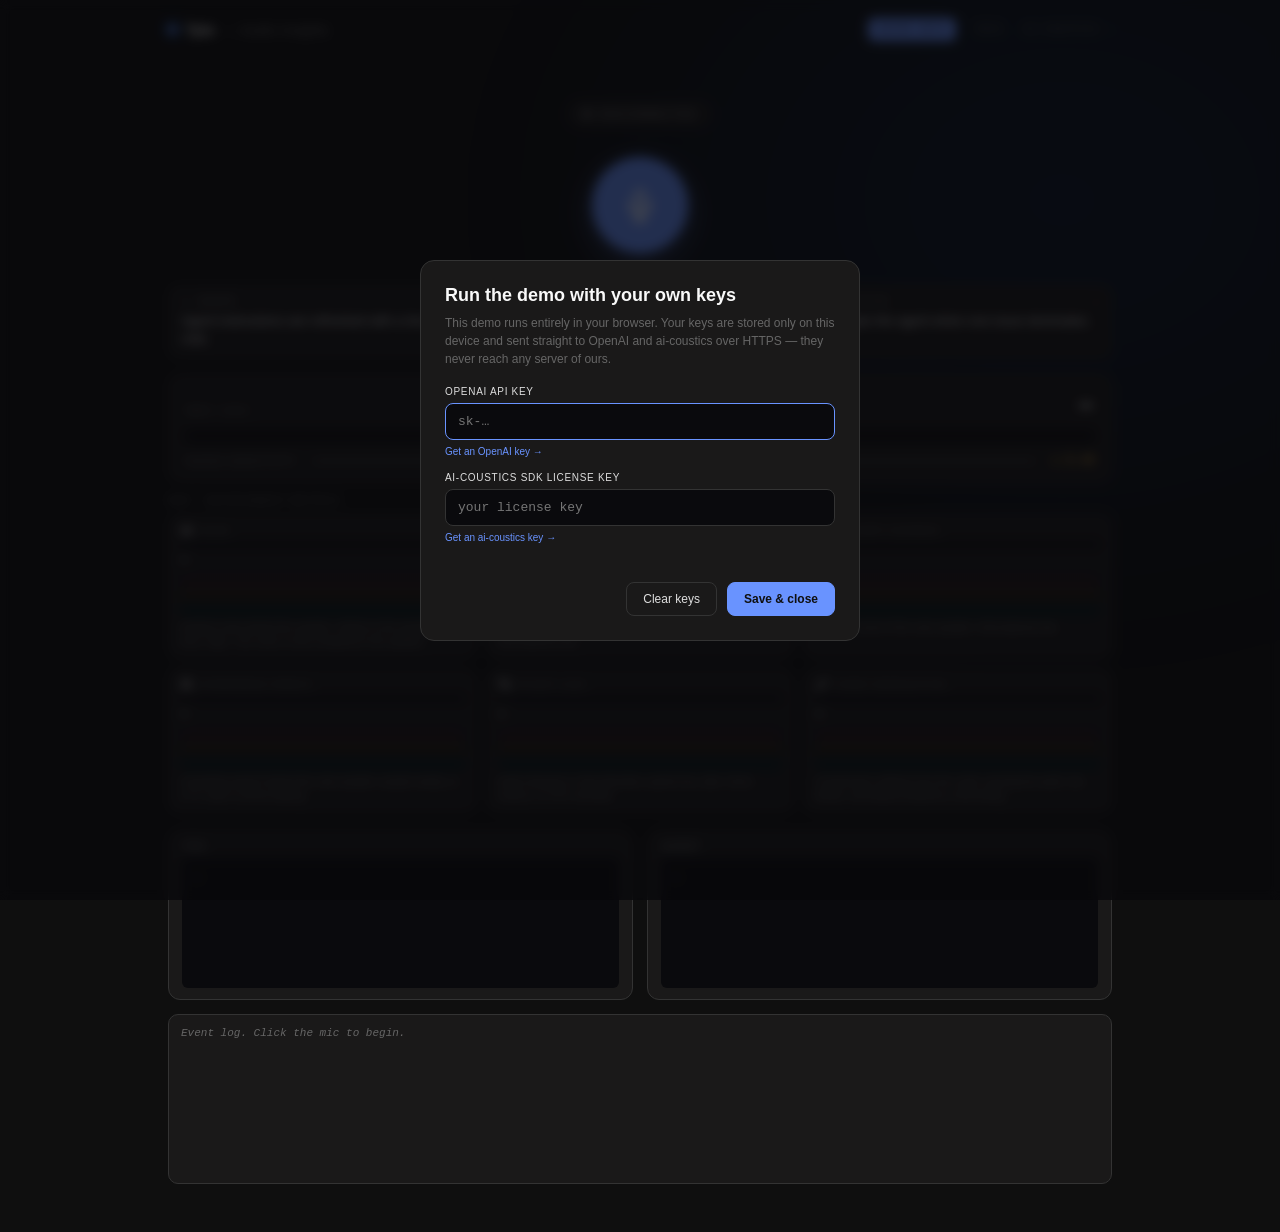
==== index.html @ fc4e01bb "feat: upgrade to tyto 1.1" ====
<!doctype html>
<html lang="en">

<head>
  <meta charset="utf-8" />
  <meta name="viewport" content="width=device-width, initial-scale=1" />
  <title>Tyto — Audio Insights</title>
  <style>
    :root {
      --color-bg: #0F0F0F;
      --color-panel: #1A1919;
      --color-text-pri: #F9F9F9;
      --color-text-sec: #DEDEDE;
      --color-text-ter: #666666;
      --color-border: #333333;
      --color-accent: #6993FF;
      --color-glow: #006FFF;
      --green: #00BFA6;
      --orange: #F4B942;
      --blue: #6993FF;
      --red: #E28C7C;
      --font-display: "Milling", "Inter", "Helvetica Neue", Helvetica, Arial, sans-serif;
      --font-mono: ui-monospace, SFMono-Regular, Menlo, Monaco, Consolas, monospace;
    }

    * {
      box-sizing: border-box
    }

    html,
    body {
      margin: 0;
      padding: 0;
      height: 100%;
      background: var(--color-bg)
    }

    body {
      font-family: var(--font-display);
      color: var(--color-text-pri);
      font-size: 14px;
      -webkit-font-smoothing: antialiased
    }

    .glow {
      position: fixed;
      inset: 0;
      overflow: hidden;
      pointer-events: none;
      z-index: 0
    }

    .glow::before {
      content: "";
      position: absolute;
      left: 40%;
      top: -200px;
      width: 1100px;
      height: 800px;
      background: radial-gradient(ellipse, var(--color-glow) 0%, transparent 70%);
      filter: blur(100px);
      opacity: 0.14
    }

    .container {
      position: relative;
      z-index: 1;
      width: 100%;
      max-width: 1000px;
      margin: 0 auto;
      padding: 24px 28px 48px;
      display: flex;
      flex-direction: column;
      align-items: center;
      min-height: 100vh
    }

    .topbar {
      position: relative;
      z-index: 1;
      box-sizing: border-box;
      width: 100%;
      max-width: 1000px;
      margin: 0 auto;
      padding: 18px 28px 0;
      display: flex;
      align-items: center;
      justify-content: space-between
    }

    .topbar .brand {
      display: inline-flex;
      align-items: center;
      gap: 9px;
      font-family: var(--font-display);
      font-size: 14px;
      font-weight: 600;
      color: var(--color-text-pri);
      text-decoration: none
    }

    .topbar .brand .mark {
      width: 9px;
      height: 9px;
      border-radius: 50%;
      background: var(--color-accent);
      box-shadow: 0 0 12px var(--color-glow)
    }

    .topbar .brand .sub {
      color: var(--color-text-ter);
      font-weight: 400
    }

    .topbar nav {
      display: inline-flex;
      align-items: center;
      gap: 20px
    }

    .topbar nav a {
      font-family: var(--font-mono);
      font-size: 10px;
      text-transform: uppercase;
      letter-spacing: .8px;
      color: var(--color-text-ter);
      text-decoration: none;
      transition: color .15s ease
    }

    .topbar nav a:hover {
      color: var(--color-text-pri)
    }

    .nav-btn {
      font-family: var(--font-mono);
      font-size: 10px;
      text-transform: uppercase;
      letter-spacing: .8px;
      color: var(--color-bg);
      background: var(--color-accent);
      border: 0;
      border-radius: 6px;
      padding: 6px 10px;
      cursor: pointer;
      transition: filter .15s ease
    }

    .nav-btn:hover {
      filter: brightness(1.08)
    }

    .nav-btn.set {
      color: var(--green);
      background: transparent;
      border: 1px solid var(--color-border)
    }

    .gate {
      position: fixed;
      inset: 0;
      z-index: 50;
      display: none;
      align-items: center;
      justify-content: center;
      padding: 24px;
      background: rgba(8, 8, 10, .72);
      backdrop-filter: blur(6px)
    }

    .gate.visible {
      display: flex
    }

    .gate-card {
      width: 100%;
      max-width: 440px;
      background: var(--color-panel);
      border: 1px solid var(--color-border);
      border-radius: 14px;
      padding: 24px
    }

    .gate-card h2 {
      margin: 0 0 8px;
      font-size: 18px;
      font-weight: 600
    }

    .gate-sub {
      margin: 0 0 18px;
      font-size: 12px;
      line-height: 1.5;
      color: var(--color-text-ter)
    }

    .gate-field {
      display: block;
      margin-bottom: 14px
    }

    .gate-field>span {
      display: block;
      font-size: 10px;
      text-transform: uppercase;
      letter-spacing: .7px;
      color: var(--color-text-sec);
      margin-bottom: 6px
    }

    .gate-field input {
      width: 100%;
      box-sizing: border-box;
      background: #0a0a0d;
      border: 1px solid var(--color-border);
      border-radius: 8px;
      padding: 10px 12px;
      color: var(--color-text-pri);
      font-family: var(--font-mono);
      font-size: 13px
    }

    .gate-field input:focus {
      outline: none;
      border-color: var(--color-accent)
    }

    .gate-field a {
      display: inline-block;
      margin-top: 6px;
      font-size: 10px;
      color: var(--color-accent);
      text-decoration: none
    }

    .gate-err {
      min-height: 16px;
      font-size: 11px;
      color: var(--red);
      margin-bottom: 8px
    }

    .gate-actions {
      display: flex;
      justify-content: flex-end;
      gap: 10px
    }

    .gate-btn {
      font-size: 12px;
      border-radius: 8px;
      padding: 9px 16px;
      cursor: pointer;
      border: 1px solid var(--color-border)
    }

    .gate-btn.ghost {
      background: transparent;
      color: var(--color-text-sec)
    }

    .gate-btn.primary {
      background: var(--color-accent);
      border-color: var(--color-accent);
      color: var(--color-bg);
      font-weight: 600
    }

    .badge {
      display: inline-flex;
      align-items: center;
      gap: 8px;
      padding: 6px 14px;
      border-radius: 999px;
      font-size: 11px;
      font-weight: 600;
      text-transform: uppercase;
      letter-spacing: .8px;
      background: var(--color-panel);
      border: 1px solid var(--color-border);
      color: var(--color-text-ter);
      transition: all .3s
    }

    .badge .dot {
      width: 8px;
      height: 8px;
      border-radius: 50%;
      background: var(--color-text-ter);
      transition: all .3s
    }

    .badge.connecting {
      color: var(--orange);
      border-color: rgba(244, 185, 66, .35)
    }

    .badge.connecting .dot {
      background: var(--orange);
      animation: pulse 1s infinite
    }

    .badge.live {
      color: var(--green);
      border-color: rgba(0, 191, 166, .4);
      background: rgba(0, 191, 166, .06)
    }

    .badge.live .dot {
      background: var(--green);
      box-shadow: 0 0 12px var(--green)
    }

    .badge.error {
      color: var(--red);
      border-color: rgba(226, 140, 124, .4)
    }

    .badge.error .dot {
      background: var(--red)
    }

    #status {
      margin-top: 18px
    }

    .controls {
      display: flex;
      align-items: center;
      gap: 12px;
      margin-top: 18px;
      flex-wrap: wrap;
      justify-content: center
    }

    .mic-wrap {
      margin: 18px 0 20px;
      width: 120px;
      height: 120px;
      display: flex;
      align-items: center;
      justify-content: center;
      position: relative
    }

    .mic {
      width: 96px;
      height: 96px;
      border-radius: 999px;
      border: none;
      cursor: pointer;
      background: var(--color-accent);
      color: #fff;
      display: flex;
      align-items: center;
      justify-content: center;
      box-shadow: 0 8px 32px rgba(105, 147, 255, .35);
      transition: transform .2s, box-shadow .3s
    }

    .mic:hover {
      transform: scale(1.04)
    }

    .mic:active {
      transform: scale(.97)
    }

    .mic svg {
      width: 34px;
      height: 34px
    }

    .mic.live {
      box-shadow: 0 8px 48px rgba(105, 147, 255, .6);
      animation: pulse-btn 2s infinite
    }

    .mic.live::before {
      content: "";
      position: absolute;
      inset: 14px;
      border-radius: 999px;
      border: 1px solid rgba(105, 147, 255, .6);
      animation: ring 2s infinite
    }

    @keyframes pulse-btn {

      0%,
      100% {
        box-shadow: 0 8px 32px rgba(105, 147, 255, .4)
      }

      50% {
        box-shadow: 0 8px 56px rgba(105, 147, 255, .75)
      }
    }

    @keyframes ring {
      0% {
        transform: scale(.95);
        opacity: 1
      }

      100% {
        transform: scale(1.35);
        opacity: 0
      }
    }

    @keyframes pulse {

      0%,
      100% {
        opacity: 1
      }

      50% {
        opacity: .4
      }
    }

    .banner {
      display: none;
      width: 100%;
      padding: 11px 16px;
      background: rgba(244, 185, 66, .12);
      border: 1px solid rgba(244, 185, 66, .45);
      border-radius: 10px;
      color: var(--orange);
      font-size: 13px;
      text-align: center;
      margin-bottom: 16px;
      font-weight: 600
    }

    .banner.visible {
      display: block;
      animation: pulse 1.4s ease-in-out 2
    }

    .layers {
      display: grid;
      grid-template-columns: 1fr 1fr 1fr;
      gap: 10px;
      width: 100%;
      margin-bottom: 14px
    }

    .layer {
      background: var(--color-panel);
      border: 1px solid var(--color-border);
      border-radius: 10px;
      padding: 10px 12px;
      display: flex;
      flex-direction: column;
      gap: 4px;
      min-height: 62px
    }

    .layer .l-head {
      display: flex;
      justify-content: space-between;
      align-items: baseline
    }

    .layer .l-name {
      font-size: 10px;
      text-transform: uppercase;
      letter-spacing: .7px;
      color: var(--color-text-ter)
    }

    .layer .l-pill {
      font-size: 10px;
      font-family: var(--font-mono);
      color: var(--color-text-sec)
    }

    .layer .l-val {
      font-size: 13px;
      color: var(--color-text-sec);
      line-height: 1.4
    }

    .layer.eager .l-pill {
      color: var(--green)
    }

    .layer.patient .l-pill {
      color: var(--orange)
    }

    .composite {
      width: 100%;
      background: var(--color-panel);
      border: 1px solid var(--color-border);
      border-radius: 12px;
      padding: 14px 16px;
      margin-bottom: 12px
    }

    .composite-head {
      display: flex;
      justify-content: space-between;
      align-items: baseline;
      margin-bottom: 8px
    }

    .composite-label {
      font-size: 11px;
      font-weight: 600;
      text-transform: uppercase;
      letter-spacing: .7px;
      color: var(--color-text-sec)
    }

    .composite-formula {
      display: block;
      font-size: 9px;
      font-weight: 400;
      letter-spacing: .3px;
      color: var(--color-text-ter);
      margin-top: 2px;
      text-transform: none
    }

    .composite-formula.ts-loading,
    .composite-formula.ts-warming {
      color: var(--orange)
    }

    .composite-formula.ts-loading::before,
    .composite-formula.ts-warming::before {
      content: "";
      display: inline-block;
      width: 6px;
      height: 6px;
      margin-right: 6px;
      border-radius: 50%;
      background: var(--orange);
      animation: pulse 1s infinite;
      vertical-align: middle
    }

    .composite-formula.ts-error {
      color: var(--red)
    }

    .composite-val {
      font-size: 30px;
      font-weight: 700;
      font-family: var(--font-mono)
    }

    .composite-bar {
      position: relative;
      height: 12px;
      border-radius: 6px;
      background: #0a0a0d;
      overflow: hidden
    }

    .composite-fill {
      height: 100%;
      width: 0%;
      background: var(--green);
      transition: width .4s, background .4s
    }

    .composite-fill.green {
      background: var(--green)
    }

    .composite-fill.yellow {
      background: var(--orange)
    }

    .composite-fill.red {
      background: var(--red)
    }

    .composite-marker {
      position: absolute;
      top: -3px;
      bottom: -3px;
      width: 2px;
      margin-left: -1px;
      background: var(--orange);
      box-shadow: 0 0 6px rgba(244, 185, 66, .7);
      transition: left .15s ease
    }

    .composite-tune {
      display: flex;
      align-items: center;
      gap: 12px;
      margin-top: 12px
    }

    .composite-tune label {
      font-size: 10px;
      text-transform: uppercase;
      letter-spacing: .7px;
      color: var(--color-text-ter);
      white-space: nowrap
    }

    .composite-tune .nudge-val {
      font-size: 12px;
      font-family: var(--font-mono);
      color: var(--orange);
      white-space: nowrap;
      min-width: 44px;
      text-align: right
    }

    .nudge-range {
      flex: 1;
      -webkit-appearance: none;
      appearance: none;
      height: 4px;
      border-radius: 3px;
      background: var(--color-border);
      cursor: pointer
    }

    .nudge-range::-webkit-slider-thumb {
      -webkit-appearance: none;
      appearance: none;
      width: 15px;
      height: 15px;
      border-radius: 50%;
      background: var(--orange);
      box-shadow: 0 0 0 4px rgba(244, 185, 66, .15);
      transition: box-shadow .15s ease
    }

    .nudge-range::-webkit-slider-thumb:hover {
      box-shadow: 0 0 0 6px rgba(244, 185, 66, .22)
    }

    .nudge-range::-moz-range-thumb {
      width: 15px;
      height: 15px;
      border: none;
      border-radius: 50%;
      background: var(--orange);
      box-shadow: 0 0 0 4px rgba(244, 185, 66, .15)
    }

    .grid-label {
      align-self: flex-start;
      font-size: 10px;
      text-transform: uppercase;
      letter-spacing: .8px;
      color: var(--color-text-ter);
      margin-bottom: 8px
    }

    .grid {
      display: grid;
      grid-template-columns: repeat(3, 1fr);
      gap: 9px;
      width: 100%;
      margin-bottom: 16px
    }

    .card {
      background: var(--color-panel);
      border: 1px solid var(--color-border);
      border-radius: 10px;
      padding: 9px 11px
    }

    .card .c-label {
      display: flex;
      align-items: center;
      gap: 6px;
      font-size: 9px;
      text-transform: uppercase;
      letter-spacing: .7px;
      color: var(--color-text-ter);
      margin-bottom: 5px
    }

    .card .c-label svg {
      width: 13px;
      height: 13px;
      flex: none;
      color: var(--color-text-sec)
    }

    .c-bar {
      height: 5px;
      border-radius: 3px;
      background: #0a0a0d;
      overflow: hidden;
      margin-bottom: 4px
    }

    .c-fill {
      height: 100%;
      width: 0%;
      background: var(--color-text-ter);
      transition: width .4s, background .4s
    }

    .c-fill.green {
      background: var(--green)
    }

    .c-fill.yellow {
      background: var(--orange)
    }

    .c-fill.red {
      background: var(--red)
    }

    .card .c-val {
      font-size: 14px;
      font-weight: 700;
      font-family: var(--font-mono)
    }

    .spark-wrap {
      position: relative;
      margin-top: 6px;
      border-radius: 6px;
      overflow: hidden;
      background: #0a0a0d;
      border: 1px solid rgba(255, 255, 255, .05)
    }

    .spark-wrap::before {
      content: "";
      position: absolute;
      inset: 0;
      background: linear-gradient(to top, rgba(0, 191, 166, .10) 0 30%, rgba(244, 185, 66, .10) 30% 60%, rgba(226, 140, 124, .10) 60% 100%);
      pointer-events: none
    }

    .spark {
      display: block;
      width: 100%;
      height: 42px;
      position: relative;
      z-index: 1
    }

    .card .c-desc {
      font-size: 10px;
      line-height: 1.4;
      color: var(--color-text-ter);
      margin-top: 4px
    }

    .panels {
      display: grid;
      grid-template-columns: 1fr 1fr;
      gap: 14px;
      width: 100%;
      margin-bottom: 14px
    }

    .panel {
      background: var(--color-panel);
      border: 1px solid var(--color-border);
      border-radius: 12px;
      padding: 11px 13px;
      display: flex;
      flex-direction: column;
      gap: 6px
    }

    .panel-title {
      font-size: 10px;
      font-weight: 600;
      text-transform: uppercase;
      letter-spacing: .9px;
      color: var(--color-text-ter)
    }

    .tx {
      height: 130px;
      overflow-y: auto;
      font-size: 13px;
      line-height: 1.5;
      background: #0a0a0d;
      border-radius: 6px;
      padding: 9px 11px;
      color: var(--color-text-sec)
    }

    .tx:empty::before {
      content: "–";
      color: var(--color-text-ter)
    }

    .tx .interim {
      color: var(--color-text-ter);
      font-style: italic
    }

    .tx .line {
      margin-bottom: 5px;
      white-space: pre-wrap;
      word-break: break-word
    }

    .log {
      width: 100%;
      height: 170px;
      background: var(--color-panel);
      border: 1px solid var(--color-border);
      border-radius: 10px;
      padding: 10px 12px;
      overflow-y: auto;
      font-family: var(--font-mono);
      font-size: 11px;
      line-height: 1.5
    }

    .log:empty::before {
      content: "Event log. Click the mic to begin.";
      color: var(--color-text-ter);
      font-style: italic
    }

    .log .entry {
      display: flex;
      gap: 10px;
      padding: 3px 0;
      border-bottom: 1px solid rgba(255, 255, 255, .04)
    }

    .log .ts {
      color: var(--color-text-ter)
    }

    .log .type {
      font-weight: 600
    }

    .log .preview {
      color: var(--color-text-sec);
      overflow: hidden;
      text-overflow: ellipsis;
      white-space: nowrap;
      opacity: .75;
      flex: 1
    }

    .t-green {
      color: var(--green)
    }

    .t-blue {
      color: var(--color-accent)
    }

    .t-orange {
      color: var(--orange)
    }

    .t-gray {
      color: var(--color-text-ter)
    }

    .t-red {
      color: var(--red)
    }

    .t-purple {
      color: #b77db8
    }

    @media (max-width:899px) {
      .container {
        padding: 24px 14px
      }

      .grid,
      .layers {
        grid-template-columns: repeat(2, 1fr)
      }

      .panels {
        grid-template-columns: 1fr
      }
    }
  </style>
</head>

<body>
  <div class="glow"></div>
  <header class="topbar">
    <a class="brand" href="https://ai-coustics.com" target="_blank" rel="noopener">
      <span class="mark"></span>Tyto<span class="sub">— Audio Insights</span>
    </a>
    <nav>
      <button type="button" id="keys-btn" class="nav-btn">Enter keys</button>
      <a href="https://docs.ai-coustics.com" target="_blank" rel="noopener">Docs</a>
      <a href="https://ai-coustics.com" target="_blank" rel="noopener">ai-coustics &rarr;</a>
    </nav>
  </header>
  <div class="container">
    <div class="controls">
      <span id="status" class="badge"><span class="dot"></span>Disconnected</span>
    </div>
    <div class="mic-wrap">
      <button id="mic" class="mic" aria-label="Toggle mic">
        <svg viewBox="0 0 24 24" fill="none" stroke="currentColor" stroke-width="2" stroke-linecap="round"
          stroke-linejoin="round">
          <path d="M12 2a3 3 0 0 0-3 3v7a3 3 0 0 0 6 0V5a3 3 0 0 0-3-3z"></path>
          <path d="M19 10v2a7 7 0 0 1-14 0v-2"></path>
          <line x1="12" y1="19" x2="12" y2="23"></line>
          <line x1="8" y1="23" x2="16" y2="23"></line>
        </svg>
      </button>
    </div>

    <div id="banner" class="banner"></div>

    <div class="layers">
      <div id="layer-aware" class="layer">
        <div class="l-head"><span class="l-name">1 · Aware</span><span class="l-pill" id="aware-pill">idle</span></div>
        <div class="l-val" id="aware-val">Agent instructions are refreshed with a live room note.</div>
      </div>
      <div id="layer-tuned" class="layer eager">
        <div class="l-head"><span class="l-name">2 · Tuned</span><span class="l-pill" id="tuned-pill">eager</span></div>
        <div class="l-val" id="tuned-val">Turn-detection profile based on background activity.</div>
      </div>
      <div id="layer-react" class="layer">
        <div class="l-head"><span class="l-name">3 · Reactive</span><span class="l-pill" id="react-pill">–</span></div>
        <div class="l-val" id="react-val">Interrupts the agent when one issue dominates.</div>
      </div>
    </div>

    <div class="composite">
      <div class="composite-head">
        <span class="composite-label"><span class="composite-formula" id="tyto-state">higher = worse</span></span>
        <span class="composite-val" id="composite-val">–</span>
      </div>
      <div class="composite-bar">
        <div class="composite-fill" id="composite-fill"></div>
        <div class="composite-marker" id="composite-marker" title="Nudge fires when the risk crosses this line"></div>
      </div>
      <div class="composite-tune">
        <label for="nudge-th">Nudge sensitivity</label>
        <input type="range" class="nudge-range" id="nudge-th" min="0.30" max="0.50" step="0.01" value="0.40" aria-label="Nudge sensitivity">
        <span class="nudge-val" id="nudge-th-val">≥ 0.40</span>
      </div>
    </div>

    <div class="grid-label">Why · environment metrics</div>
    <div class="grid" id="env-grid"></div>

    <div class="panels">
      <div class="panel">
        <div class="panel-title">You</div>
        <div id="user-tx" class="tx"></div>
      </div>
      <div class="panel">
        <div class="panel-title">Agent</div>
        <div id="agent-tx" class="tx"></div>
      </div>
    </div>

    <div class="log" id="log"></div>
  </div>

  <div class="gate" id="key-gate">
    <div class="gate-card">
      <h2>Run the demo with your own keys</h2>
      <p class="gate-sub">This demo runs entirely in your browser. Your keys are stored only on this
        device and sent straight to OpenAI and ai-coustics over HTTPS — they never reach any server of ours.</p>
      <label class="gate-field">
        <span>OpenAI API key</span>
        <input type="password" id="k-openai" placeholder="sk-…" autocomplete="off" spellcheck="false">
        <a href="https://platform.openai.com/api-keys" target="_blank" rel="noopener">Get an OpenAI key →</a>
      </label>
      <label class="gate-field">
        <span>ai-coustics SDK license key</span>
        <input type="password" id="k-license" placeholder="your license key" autocomplete="off" spellcheck="false">
        <a href="https://developers.ai-coustics.com" target="_blank" rel="noopener">Get an ai-coustics key →</a>
      </label>
      <div class="gate-err" id="k-err"></div>
      <div class="gate-actions">
        <button type="button" class="gate-btn ghost" id="k-clear">Clear keys</button>
        <button type="button" class="gate-btn primary" id="k-save">Save &amp; close</button>
      </div>
    </div>
  </div>

  <audio id="remote" autoplay></audio>

  <script type="module">
    const __WORKER_SRC__ = "// Tyto scoring worker \u00b7 runs the ai-coustics WASM SDK Analyzer off the UI thread.\n//\n// The page taps the mic at 16 kHz mono and streams Float32Array chunks here.\n// We feed them into the SDK Analyzer (which keeps its own rolling window) and\n// run analyze() every `hopMs`. Results go back as a flat snake_case metric\n// dict, mirroring what the old Python /tyto/score endpoint returned.\n//\n// Messages in:\n//   {type:\"init\", licenseKey, modelUrl, sampleRate, hopMs, windowSeconds}\n//   {type:\"audio\", chunk: Float32Array}    \u00b7 mic samples (transferred)\n//   {type:\"pause\"}                          \u00b7 agent speaking \u2192 drop audio, stop scoring\n//   {type:\"resume\"}                         \u00b7 user audio flowing again \u2192 reset + rewarm\n//   {type:\"stop\"}\n//\n// Messages out:\n//   {type:\"ready\", modelId, sdkVersion, blockSize}\n//   {type:\"scores\", scores: {risk_score, noise, \u2026}, analyzeMs}\n//   {type:\"error\", message}\n\n// SDK loaded straight from the public npm package via jsDelivr (pinned). The\n// glue resolves its companion .wasm relative to this URL, so there is nothing\n// to vendor \u2014 the wasm is fetched and CDN-cached on first load. 0.23 is the SDK\n// generation that runs Tyto 1.1: mono `buffer()` calls sized in samples instead\n// of the old interleaved frame API, and `codecDegradation` in place of\n// `mediaSpeech`.\nimport init, { Model, Analyzer, getVersion } from \"https://cdn.jsdelivr.net/npm/@ai-coustics/aic-sdk-wasm@0.23.0/aic_sdk_wasm.js\";\n\nlet analyzer = null;\nlet blockSize = 0;\nlet sampleRate = 16000;\nlet windowSamples = 0;\nlet buffered = 0;          // samples fed since the last reset (warm-up gate)\nlet paused = false;\nlet timer = null;\n\n// Sample queue: chunks arrive as 128-frame worklet quanta, the analyzer wants\n// fixed `blockSize` mono blocks. Leftovers wait for the next chunk.\nlet queue = new Float32Array(0);\n\nfunction enqueue(chunk) {\n  const merged = new Float32Array(queue.length + chunk.length);\n  merged.set(queue, 0);\n  merged.set(chunk, queue.length);\n  let offset = 0;\n  while (merged.length - offset >= blockSize) {\n    analyzer.buffer(merged.subarray(offset, offset + blockSize));\n    offset += blockSize;\n    buffered += blockSize;\n  }\n  queue = merged.slice(offset);\n}\n\nfunction tick() {\n  if (paused || !analyzer) return;\n  if (buffered < windowSamples) return;   // not enough real audio yet \u2192 don't score padded silence\n  const t0 = performance.now();\n  let result;\n  try {\n    result = analyzer.analyze();\n  } catch (err) {\n    postMessage({ type: \"error\", message: String(err) });\n    return;\n  }\n  const scores = {\n    risk_score: result.riskScore,\n    noise: result.noise,\n    speaker_reverb: result.speakerReverb,\n    speaker_loudness: result.speakerLoudness,\n    interfering_speech: result.interferingSpeech,\n    packet_loss: result.packetLoss,\n    codec_degradation: result.codecDegradation,\n  };\n  result.free();\n  postMessage({ type: \"scores\", scores, analyzeMs: Math.round(performance.now() - t0) });\n}\n\nself.onmessage = async (e) => {\n  const msg = e.data;\n  if (msg.type === \"init\") {\n    try {\n      await init();\n      const bytes = new Uint8Array(await (await fetch(msg.modelUrl)).arrayBuffer());\n      const model = Model.fromBytes(bytes);\n      sampleRate = msg.sampleRate;\n      blockSize = model.getOptimalBlockSize(sampleRate);\n      windowSamples = Math.round(msg.windowSeconds * sampleRate);\n      analyzer = new Analyzer(model, msg.licenseKey);\n      analyzer.initialize(sampleRate, blockSize, false);\n      postMessage({ type: \"ready\", modelId: model.getId(), sdkVersion: getVersion(), blockSize });\n      timer = setInterval(tick, msg.hopMs);\n    } catch (err) {\n      postMessage({ type: \"error\", message: String(err) });\n    }\n  } else if (msg.type === \"audio\") {\n    if (analyzer && !paused) enqueue(msg.chunk);\n  } else if (msg.type === \"pause\") {\n    paused = true;\n    queue = new Float32Array(0);\n  } else if (msg.type === \"resume\") {\n    // Stream discontinuity (mic was muted during agent speech): clear the\n    // analyzer's window so stale audio can't skew the next scores, then\n    // require a full window of fresh audio before scoring again.\n    if (analyzer) analyzer.reset();\n    queue = new Float32Array(0);\n    buffered = 0;\n    paused = false;\n  } else if (msg.type === \"stop\") {\n    if (timer) clearInterval(timer);\n    timer = null;\n    // Close the telemetry session on demand instead of waiting for the GC to\n    // collect the analyzer handle.\n    if (analyzer) { try { analyzer.terminateSession(); } catch { } analyzer.free(); analyzer = null; }\n    close();\n  }\n};\n";
    const __WORKER_URL__ = URL.createObjectURL(new Blob([__WORKER_SRC__], { type: "text/javascript" }));
    const $ = (id) => document.getElementById(id);
    const $status = $("status"), $mic = $("mic"), $log = $("log"), $audio = $("remote");
    const $userTx = $("user-tx"), $agentTx = $("agent-tx"), $banner = $("banner");

    // Scoring runs in the browser: the worker above hosts the WASM Analyzer
    // (Tyto 1.1) and posts a score dict every hop. Tyto's analysis window is
    // fixed at 5 s; the hop just sets the UI cadence.
    let TYTO_WINDOW_S = 5;
    let TYTO_HOP_MS = 2000;
    const TAP_RATE = 16000;              // mic tap → mono float32 chunks to the worker
    const SERIES_HISTORY_MS = 30000;

    // ── Serverless config (bring-your-own-keys) ───────────────────────────────────
    // No backend: the visitor's keys live only in this browser (localStorage) and
    // are sent straight to OpenAI / ai-coustics over HTTPS. Nothing reaches us.
    const OPENAI_MODEL = "gpt-realtime-2.1";
    const OPENAI_VOICE = "alloy";
    // Tyto 1.1 (model version 7). Fetched straight from the ai-coustics artifact
    // CDN and handed to the worker as bytes.
    const TYTO_MODEL_URL =
      "https://artifacts.ai-coustics.io/models/tyto-1-1-l-16khz/v7/tyto_1_1_l_16khz_t7y7v3h5_v58.aicmodel";
    const KEYS = {
      get openai() { return localStorage.getItem("aic_demo_openai_key") || ""; },
      get license() { return localStorage.getItem("aic_demo_license_key") || ""; },
      set(openai, license) {
        localStorage.setItem("aic_demo_openai_key", openai.trim());
        localStorage.setItem("aic_demo_license_key", license.trim());
      },
      clear() {
        localStorage.removeItem("aic_demo_openai_key");
        localStorage.removeItem("aic_demo_license_key");
      },
      get present() { return !!(this.openai && this.license); },
    };

    // The six Tyto 1.1 dimensions, in the docs' order. 1.1 folded the old
    // background-media dimension into interfering_speech (any competing speech,
    // live or from a TV / radio / phone) and added codec_degradation.
    const ENV_KEYS = ["noise", "speaker_reverb", "speaker_loudness",
      "interfering_speech", "packet_loss", "codec_degradation"];
    const ALL_KEYS = ENV_KEYS;
    const LABELS = {
      noise: "Noise",
      speaker_reverb: "Speaker Reverb",
      speaker_loudness: "Speaker Loudness",
      interfering_speech: "Interfering Speech",
      packet_loss: "Packet Loss",
      codec_degradation: "Codec Degradation",
    };
    const ICONS = {
      noise: '<path d="M2 6c.6.5 1.2 1 2.5 1C7 7 7 5 9.5 5c2.6 0 2.4 2 5 2 2.5 0 2.5-2 5-2 1.3 0 1.9.5 2.5 1"/><path d="M2 12c.6.5 1.2 1 2.5 1 2.5 0 2.5-2 5-2 2.6 0 2.4 2 5 2 2.5 0 2.5-2 5-2 1.3 0 1.9.5 2.5 1"/><path d="M2 18c.6.5 1.2 1 2.5 1 2.5 0 2.5-2 5-2 2.6 0 2.4 2 5 2 2.5 0 2.5-2 5-2 1.3 0 1.9.5 2.5 1"/>',
      speaker_reverb: '<circle cx="12" cy="12" r="2"/><path d="M4.9 19.1C1 15.2 1 8.8 4.9 4.9"/><path d="M7.8 16.2c-2.3-2.3-2.3-6.1 0-8.5"/><path d="M16.2 7.8c2.3 2.3 2.3 6.1 0 8.5"/><path d="M19.1 4.9C23 8.8 23 15.2 19.1 19.1"/>',
      speaker_loudness: '<polygon points="11 5 6 9 2 9 2 15 6 15 11 19 11 5"/><path d="M15.54 8.46a5 5 0 0 1 0 7.07"/><path d="M19.07 4.93a10 10 0 0 1 0 14.14"/>',
      interfering_speech: '<path d="M16 21v-2a4 4 0 0 0-4-4H6a4 4 0 0 0-4 4v2"/><circle cx="9" cy="7" r="4"/><path d="M22 21v-2a4 4 0 0 0-3-3.87"/><path d="M16 3.13a4 4 0 0 1 0 7.75"/>',
      packet_loss: '<line x1="2" y1="2" x2="22" y2="22"/><path d="M8.5 16.5a5 5 0 0 1 7 0"/><path d="M2 8.82a15 15 0 0 1 4.17-2.65"/><path d="M10.66 5c4.01-.36 8.14.9 11.34 3.76"/><path d="M16.85 11.25a10 10 0 0 1 2.22 1.68"/><path d="M5 13a10 10 0 0 1 5.24-2.76"/><line x1="12" y1="20" x2="12.01" y2="20"/>',
      codec_degradation: '<polyline points="4 14 10 14 10 20"/><polyline points="20 10 14 10 14 4"/><line x1="14" y1="10" x2="21" y2="3"/><line x1="3" y1="21" x2="10" y2="14"/>',
    };
    const icon = (k) => ICONS[k] ? `<svg viewBox="0 0 24 24" fill="none" stroke="currentColor" stroke-width="2" stroke-linecap="round" stroke-linejoin="round">${ICONS[k]}</svg>` : "";
    // Polarity "None": informational only, never colored as a problem or flagged as an issue.
    const NO_POLARITY = new Set(["speaker_loudness", "speaker_reverb"]);
    // A metric is only named as the top issue when it is also clearly elevated.
    const MIN_EXPLANATION_VALUE = 0.30;
    // Per-dimension green/yellow cutoffs for UI coloring (lower is better). The
    // docs publish bands for the risk score only and recommend calibrating the
    // rest on your own traffic, so these are demo defaults: codec_degradation
    // takes the documented risk bands, the others are the demo's tuned values.
    const THRESHOLDS = {
      noise: [0.20, 0.45],
      interfering_speech: [0.15, 0.35],
      packet_loss: [0.05, 0.15],
      codec_degradation: [0.30, 0.50],
      speaker_reverb: [0.25, 0.55],
      speaker_loudness: [0.12, 0.25],
    };
    // Tyto Risk Score bands from the SDK docs: <0.30 good, 0.30–0.50 warn, >0.50 bad.
    const COMPOSITE_TH = [0.30, 0.50];
    const COMPOSITE_NUDGE = 0.50;   // boundary of the "bad" band, used for labelling
    const COMPOSITE_CLEAR = 0.30;   // <  → episode considered over (hysteresis)
    const SCORE_EMA_ALPHA = 0.3;    // smoothing of successive analyze() reads (docs recommend 0.3)
    // Risk Score at/above which a nudge may fire (when a cause also dominates).
    // Decoupled from COMPOSITE_NUDGE so it can be tuned without shifting the bands.
    // Live-adjustable via the slider under the score bar.
    const NUDGE_THRESHOLD_DEFAULT = 0.40, NUDGE_THRESHOLD_MIN = COMPOSITE_CLEAR, NUDGE_THRESHOLD_MAX = COMPOSITE_NUDGE;
    let nudgeThreshold = NUDGE_THRESHOLD_DEFAULT;
    const VAD_PROFILES = {
      eager: { type: "semantic_vad", eagerness: "auto", create_response: true, interrupt_response: true },
      patient: {
        type: "server_vad", threshold: 0.55, prefix_padding_ms: 400, silence_duration_ms: 900,
        create_response: true, interrupt_response: true
      },
    };
    const DESCRIPTIONS = {
      noise: "Ambient noise behind the speaker, relative to the speaker's level. High = the noise is loud compared to the speaker.",
      packet_loss: "Audio dropouts or discontinuities: packet loss, jitter, frame erasure, or CPU overload.",
      interfering_speech: "Competing speech behind the main speaker: people nearby, or a TV, radio or phone playing.",
      codec_degradation: "Compression artifacts from the codec carrying the audio: low bitrate, narrowband telephony, transcoding.",
      speaker_loudness: "Loudness level of the main speaker. Informational only.",
      speaker_reverb: "Low = dry, near-field audio; high = reverberant, far-field audio. Informational only.",
    };

    // ── Decision layer (identical to the Python reference's decision.py) ──────────
    // `thr` is each dimension's red cutoff: the metric must be past it AND over
    // MIN_EXPLANATION_VALUE to be named as the dominant cause. `room` is the
    // phrase for the Aware note and `advice` the standing instruction that goes
    // with it, following the per-dimension real-time guidance in the Tyto docs.
    //
    // `text` (the spoken nudge) is null for causes the user cannot act on: a
    // transport problem is still worth telling the agent about, but asking the
    // speaker to fix it would be nonsense, so it never triggers a nudge.
    const EXPLANATIONS = [
      {
        key: "noise", thr: THRESHOLDS.noise[1],
        text: "Sorry, there is a lot of background noise. Could you move somewhere quieter?",
        room: "loud background noise",
        advice: "Be patient with possible misunderstandings and confirm any critical details by repeating them back to the user.",
      },
      {
        key: "packet_loss", thr: THRESHOLDS.packet_loss[1],
        text: "Sorry, your connection seems unstable. Could you check it and try again?",
        room: "an unstable connection with audio dropouts",
        advice: "Whole words may be missing, so confirm names, numbers and addresses by repeating them back, and allow longer pauses before assuming the user has finished.",
      },
      {
        // Tyto 1.1 reports one interfering-speech dimension for live speakers and
        // media alike, and the docs advise not naming a source we cannot identify.
        key: "interfering_speech", thr: THRESHOLDS.interfering_speech[1],
        text: "Sorry, I am hearing other voices in the background. Could you move somewhere quieter, or turn down anything playing nearby?",
        room: "other voices in the background, either people nearby or something playing",
        advice: "Those other voices can end up transcribed as the user, so confirm anything unexpected before acting on it.",
      },
      {
        key: "codec_degradation", thr: THRESHOLDS.codec_degradation[1],
        text: null,   // transport problem: nothing the speaker can do about it
        room: "heavy codec compression on the connection",
        advice: "This one is in the transport, not the room, so never ask the user to change their surroundings; just confirm names, numbers and addresses by repeating them back.",
      },
    ];
    const NOISY_KEYS = ["noise", "interfering_speech"];
    const NOISY_TRIP = 0.45;  // any of those over this → patient VAD

    // `actionableOnly` restricts the search to causes the user can do something
    // about, which is what the Reactive layer needs.
    function strongestCause(m, actionableOnly = false) {
      let best = null, bestSev = 0;
      for (const rule of EXPLANATIONS) {
        if (actionableOnly && !rule.text) continue;
        const v = m[rule.key];
        if (typeof v !== "number" || v <= rule.thr || v < MIN_EXPLANATION_VALUE) continue;
        const sev = (v - rule.thr) / Math.max(1e-6, 1 - rule.thr);
        if (sev > bestSev) { best = { ...rule, value: v, severity: sev }; bestSev = sev; }
      }
      return best;
    }
    function roomStateSummary(m, risk) {
      if (!m || risk == null) return "";
      const cause = strongestCause(m);
      if (!cause) return "";  // no dominant cause: say nothing at all
      const severity = risk >= COMPOSITE_NUDGE ? "degraded" : risk >= COMPOSITE_TH[0] ? "marginal" : "borderline";
      return `Audio note: ${severity} input, ${cause.room}. ${cause.advice}`;
    }
    function pickVadProfile(m) {
      if (!m) return "eager";
      return NOISY_KEYS.some(k => (m[k] || 0) >= NOISY_TRIP) ? "patient" : "eager";
    }
    // Trips a nudge when the smoothed risk score is high AND a dominant cause the
    // user can act on has persisted `minPersist` consecutive scored chunks. No
    // timers: after firing, the streak resets, so it takes another full run of bad
    // chunks to re-fire.
    class EnvMonitor {
      constructor(minPersist = 1, threshold = nudgeThreshold) {
        this.minPersist = minPersist;
        this.threshold = threshold;   // Risk Score gate; live-adjustable
        this.streak = {};
      }
      evaluate(m) {
        const risk = m.risk_score ?? 0;
        if (risk < COMPOSITE_CLEAR) { this.streak = {}; return null; }
        // Nudge only with a certain reason: a red Risk Score alone never fires.
        const cause = strongestCause(m, true);
        if (!cause) { this.streak = {}; return null; }
        const k = cause.key;
        this.streak[k] = (this.streak[k] || 0) + 1;
        for (const other of Object.keys(this.streak)) if (other !== k) this.streak[other] = 0;
        if (this.streak[k] < this.minPersist) return null;
        if (risk < this.threshold) return null;
        this.streak[k] = 0;  // re-arm: needs another full streak to fire again
        return { key: k, label: LABELS[k], value: cause.value, text: cause.text };
      }
    }
    // Factual background on Tyto (grounded in the ai-coustics docs) so the agent
    // can act as an accurate Tyto guide, not just a generic assistant.
    const TYTO_BACKGROUND =
      "Background on Tyto — the model powering this demo — so you can be an accurate guide to it:\n" +
      "• What it is: Tyto is a lightweight audio-insight model from ai-coustics, built for voice AI. " +
      "It listens to the audio flowing from a human into a voice AI stack and predicts whether that " +
      "audio will cause failures in downstream models (voice activity detection, turn-taking, " +
      "speech-to-text, speech-to-speech) — and why. It runs on CPU, on-premise, with no audio leaving " +
      "your infrastructure; in this demo it runs entirely in your browser via the ai-coustics WASM SDK, " +
      "scoring your microphone live. This demo runs Tyto 1.1, the current version: same 5 second windows " +
      "of 16 kHz mono audio as the first release, but much smaller and faster (roughly 100 ms per window " +
      "on a single CPU core and about 33 MB of memory), with better prediction of downstream failures.\n" +
      "• What it outputs: one Tyto Risk Score from 0 to 1 (higher means more likely to break downstream " +
      "models; indicative bands: under 0.30 is good, 0.30 to 0.50 is noticeable degradation, above 0.50 is " +
      "severe and worth intervening on), plus six dimensions that explain why: noise, speaker reverb, " +
      "speaker loudness (a neutral level meter, not a problem), interfering speech (competing voices, " +
      "whether live people nearby or a TV or radio playing), packet loss, and codec degradation " +
      "(compression artifacts from a low-bitrate or narrowband codec carrying the call).\n" +
      "• Where you'd use it: any voice AI product where bad input audio breaks things — voice agents, " +
      "call centers, drive-throughs, IVR, consumer assistants. In real time the agent can adapt mid-call " +
      "(warn the user, switch to manual turn-taking, disable barge-in, ask them to quieten their " +
      "surroundings, or relax end-of-speech timeouts on packet loss). Offline you can score 100% of calls " +
      "cheaply, triage the worst, attribute failures to audio versus agent logic, and track quality by " +
      "device, carrier or campaign.\n" +
      "• Noise, interfering speech and reverb are things the speaker can usually fix; packet loss and codec " +
      "degradation are transport problems, so there the right move is to confirm names, numbers and " +
      "addresses rather than ask the user to change their room.\n" +
      "• This demo: real-time use — Tyto scores your mic and the agent adapts on three layers. Aware: it " +
      "factors your room into every reply. Tuned: it retunes turn-taking in noise. Reactive: it nudges you " +
      "when one issue dominates.\n" +
      "• Getting started: docs are at docs.ai-coustics.com, and SDK license keys come from the developer " +
      "platform at developers.ai-coustics.com.";

    const BASE_INSTRUCTIONS =
      "You are the witty, upbeat host of the Tyto demo, and a knowledgeable guide to Tyto. " +
      "This is a voice conversation, so keep every reply short and natural — a sentence or two, never a monologue. " +
      "OPEN THE CONVERSATION YOURSELF: greet the user warmly in one breath, tell them in a half-sentence that " +
      "Tyto is listening to their mic to judge how well a voice AI would hear them, and then give them ONE fun, " +
      "neutral prompt that gets them talking out loud for a minute or two (Tyto needs a steady stream of speech " +
      "to score). Pick a different opener each time from ideas like: describe your perfect day from morning to " +
      "night; pitch the most ridiculous startup you can imagine; give me a passionate review of a snack you love; " +
      "narrate how to make your favourite meal step by step; plan a dream trip out loud; or explain a hobby to me " +
      "like I have never heard of it. Keep it light and a little funny, never personal or sensitive. After they " +
      "start, react briefly and warmly and nudge them to keep going ('love it, and then what?') so the speech " +
      "keeps flowing. " +
      "You can also explain what Tyto is, what its score and dimensions mean, where someone would use it, and how " +
      "this demo works, using the background below as ground truth. If you are unsure of a specific integration " +
      "detail or exact number, say so briefly and point them to docs.ai-coustics.com or the developer platform " +
      "rather than guessing. " +
      "Do not speculate about audio quality from context alone. " +
      "When the user asks how their audio sounds, call check_audio_quality and answer from its result. " +
      "If the system message contains an 'Audio note:' line, treat it as ground truth about the " +
      "room and let it inform your answers: play along with good humour, be patient with possible " +
      "misunderstandings, slow down slightly, and confirm critical details by repeating them back when audio is degraded. " +
      "\n\n" + TYTO_BACKGROUND;

    let provider = null, micStream = null, connected = false;
    let tapCtx = null, tapNode = null, tytoWorker = null, workerScoring = true;
    let emaMetrics = null, envMonitor = null;
    let agentSpeaking = false, agentAudioPlaying = false, listening = true;
    let userFinals = [], userInterim = "", agentFinals = [], agentInterim = "";
    let lastMetrics = null, lastComposite = null, lastRoomState = "", lastVadProfile = "eager";
    let awaitingNudge = false, nudgeActive = false, nudgePlaybackPending = false;
    const emaAlpha = 0.3;
    let rafId = null;

    class MetricSeries {
      constructor(keys) {
        this.keys = keys;
        this.points = new Map();
        this.emaPrev = new Map();
        for (const key of keys) this.points.set(key, []);
      }
      push(t, values, alpha) {
        const a = Math.min(1, Math.max(0, alpha));
        for (const key of this.keys) {
          const value = values[key];
          if (typeof value !== "number" || !Number.isFinite(value)) continue;
          const prev = this.emaPrev.get(key);
          const ema = prev === undefined ? value : a * value + (1 - a) * prev;
          this.emaPrev.set(key, ema);
          this.points.get(key).push({ t, raw: value, ema });
        }
      }
      prune(now, historyMs) {
        const cutoff = now - historyMs - 2000;
        for (const arr of this.points.values()) {
          let idx = 0;
          while (idx < arr.length && arr[idx].t < cutoff) idx++;
          if (idx > 0) arr.splice(0, idx);
        }
      }
      get(key) { return this.points.get(key) || []; }
      clear() {
        for (const key of this.keys) this.points.set(key, []);
        this.emaPrev.clear();
      }
    }

    const metricSeries = new MetricSeries(ALL_KEYS);
    const sparkCanvases = new Map();

    // ── Voice provider adapter ─────────────────────────────────────────────────────
    // The Tyto control layers (Aware / Tuned / Reactive) talk to the voice agent
    // only through this interface, so supporting another backend (ElevenLabs, a
    // cascaded STT→LLM→TTS stack, …) means writing one more class with the same
    // shape. Everything OpenAI-Realtime-specific — WebRTC, the event schema, the
    // session.update / response.create envelopes — lives here and nowhere else.
    //
    // Commands (app → provider):
    //   connect({ micStream, instructions, turnDetection, tools }) → Promise
    //   disconnect()
    //   setInstructions(text)            Layer 1 · Aware
    //   setTurnDetection(td|null)        Layer 2 · Tuned + listen gate
    //   interrupt({ clearInput })        cancel in-flight agent output
    //   nudge(text)                      Layer 3 · one-shot spoken line
    //   sendToolResult(callId, output)   answer a tool call, then let the agent reply
    //
    // Events (provider → app), supplied as handlers, all optional:
    //   onAgentSpeaking(active, { nudge, cancelled })
    //   onAgentAudio(playing)
    //   onUserTranscript(text, final)
    //   onAgentTranscript(text, final)
    //   onToolCall(name, callId)
    class OpenAIRealtimeProvider {
      constructor(handlers, { log, onAudioTrack } = {}) {
        this.h = handlers;
        this.log = log;
        this.onAudioTrack = onAudioTrack;
        this.pc = null;
        this.dc = null;
        this.nudgeRespId = null;   // id of the response we asked to speak a nudge
      }

      get ready() { return this.dc?.readyState === "open"; }

      async connect({ micStream, openaiKey, model = OPENAI_MODEL, voice = OPENAI_VOICE, instructions, turnDetection, tools }) {
        // Mint a short-lived ephemeral secret from the visitor's own key, in the
        // browser. The standard key is used only for this one HTTPS call to OpenAI.
        const sec = await fetch("https://api.openai.com/v1/realtime/client_secrets", {
          method: "POST",
          headers: { Authorization: `Bearer ${openaiKey}`, "Content-Type": "application/json" },
          body: JSON.stringify({ session: { type: "realtime", model, audio: { output: { voice } } } }),
        });
        const secText = await sec.text();
        if (!sec.ok) {
          let reason = secText;
          try { const j = JSON.parse(secText); reason = j.error?.message || j.message || secText; } catch { }
          throw new Error(`OpenAI key rejected (${sec.status}): ${reason}`);
        }
        const ephemeral = JSON.parse(secText).value;

        this.pc = new RTCPeerConnection();
        this.pc.ontrack = (e) => this.onAudioTrack?.(e.streams[0]);
        this.pc.addTrack(micStream.getAudioTracks()[0], micStream);

        this.dc = this.pc.createDataChannel("oai-events");
        this.dc.onmessage = (e) => this._receive(JSON.parse(e.data));
        this.dc.onopen = () => {
          this._send({
            type: "session.update", session: {
              type: "realtime", instructions,
              audio: { input: { transcription: { model: "gpt-4o-mini-transcribe" }, turn_detection: turnDetection } },
              tools, tool_choice: "auto",
            }
          });
          this.log?.("session.update", { message: "sent" });
          this.h.onReady?.();
        };

        const offer = await this.pc.createOffer(); await this.pc.setLocalDescription(offer);
        const resp = await fetch(`https://api.openai.com/v1/realtime/calls?model=${model}`, {
          method: "POST", body: offer.sdp,
          headers: { Authorization: `Bearer ${ephemeral}`, "Content-Type": "application/sdp" },
        });
        const body = await resp.text();
        if (!resp.ok) {
          // OpenAI returns JSON on errors here · surface its real reason instead of parsing it as SDP.
          let reason = body;
          try { const j = JSON.parse(body); reason = j.error?.message || j.message || body; } catch { }
          const hint = resp.status === 429
            ? " (OpenAI Realtime rate limit on your org · check platform.openai.com/settings/organization/limits, or wait ~60 s and retry)"
            : "";
          throw new Error(`OpenAI Realtime ${resp.status}: ${reason}${hint}`);
        }
        await this.pc.setRemoteDescription({ type: "answer", sdp: body });
      }

      disconnect() {
        if (this.dc) try { this.dc.close(); } catch { }
        if (this.pc) try { this.pc.close(); } catch { }
        this.dc = this.pc = null; this.nudgeRespId = null;
      }

      setInstructions(text) {
        this._send({ type: "session.update", session: { type: "realtime", instructions: text } });
      }
      setTurnDetection(td) {
        this._send({ type: "session.update", session: { type: "realtime", audio: { input: { turn_detection: td } } } });
      }
      interrupt({ clearInput = false } = {}) {
        this.nudgeRespId = null;
        if (clearInput) this._send({ type: "input_audio_buffer.clear" });
        this._send({ type: "output_audio_buffer.clear" });
        this._send({ type: "response.cancel" });
      }
      requestResponse() {   // let the agent speak first (e.g. the opening greeting)
        this._send({ type: "response.create" });
      }
      nudge(text) {
        this._send({
          type: "response.create", response: {
            metadata: { tyto_purpose: "nudge" }, input: [],
            instructions: `Say exactly this in one short natural sentence and nothing else: ${JSON.stringify(text)}`,
          }
        });
      }
      sendToolResult(callId, output) {
        this._send({ type: "conversation.item.create", item: { type: "function_call_output", call_id: callId, output: JSON.stringify(output) } });
        this._send({ type: "response.create" });
      }

      _send(msg) {
        if (!this.ready) return false;
        this.dc.send(JSON.stringify(msg));
        return true;
      }
      _isNudge(response) {
        return response?.metadata?.tyto_purpose === "nudge" || (this.nudgeRespId != null && response?.id === this.nudgeRespId);
      }
      _receive(msg) {
        const t = msg.type;
        if (t === "error" && /cancel|no active response/i.test(msg.error?.message || "")) return;
        this.log?.(t, msg);
        switch (t) {
          case "response.created": {
            const nudge = this._isNudge(msg.response);
            if (nudge) this.nudgeRespId = msg.response?.id;
            this.h.onAgentSpeaking?.(true, { nudge });
            break;
          }
          case "output_audio_buffer.started":
            this.h.onAgentAudio?.(true); break;
          case "response.done":
          case "response.cancelled": {
            const nudge = this._isNudge(msg.response);
            if (nudge) this.nudgeRespId = null;
            this.h.onAgentSpeaking?.(false, { nudge, cancelled: t === "response.cancelled" });
            break;
          }
          case "output_audio_buffer.stopped":
          case "output_audio_buffer.cleared":
            this.h.onAgentAudio?.(false); break;
          case "response.function_call_arguments.done":
            this.h.onToolCall?.(msg.name, msg.call_id); break;
          case "conversation.item.input_audio_transcription.delta":
            this.h.onUserTranscript?.(msg.delta || "", false); break;
          case "conversation.item.input_audio_transcription.completed":
            this.h.onUserTranscript?.(msg.transcript || "", true); break;
          case "response.audio_transcript.delta":
          case "response.output_audio_transcript.delta":
            this.h.onAgentTranscript?.(msg.delta || "", false); break;
          case "response.audio_transcript.done":
          case "response.output_audio_transcript.done":
            this.h.onAgentTranscript?.(msg.transcript || "", true); break;
        }
      }
    }

    // ── UI helpers ─────────────────────────────────────────────────────────────────
    function setStatus(state, label) { $status.className = "badge " + state; $status.innerHTML = `<span class="dot"></span>${label}`; }
    // Tyto's own lifecycle, shown under the score (separate from the call status):
    // loading the model → warming up on first speech → scoring (or error).
    function setTytoState(state, text) {
      const el = $("tyto-state"); if (!el) return;
      el.className = "composite-formula" + (state ? " ts-" + state : "");
      el.textContent = text || "higher = worse";
    }
    function colorFor(t) {
      if (t.startsWith("tyto.nudge") || t.startsWith("tool.")) return "t-orange";
      if (t.startsWith("tyto.aware")) return "t-purple";
      if (t.startsWith("tyto.vad")) return "t-blue";
      if (t.includes("transcript")) return "t-blue";
      if (t === "response.create" || t === "session.update") return "t-orange";
      if (t === "error" || t === "tyto.error") return "t-red";
      if (t.startsWith("tyto.")) return "t-green";
      return "t-gray";
    }
    function log(type, obj) {
      const ts = new Date().toTimeString().slice(0, 8);
      let preview = "";
      if (obj) { if (obj.transcript) preview = `"${obj.transcript}"`; else if (obj.text) preview = obj.text; else if (obj.message) preview = obj.message; else preview = JSON.stringify(obj).slice(0, 140); }
      const e = document.createElement("div"); e.className = "entry";
      e.innerHTML = `<span class="ts">${ts}</span><span class="type ${colorFor(type)}">${type}</span><span class="preview"></span>`;
      e.querySelector(".preview").textContent = preview;
      $log.appendChild(e); $log.scrollTop = $log.scrollHeight;
    }
    function buildCards() {
      sparkCanvases.clear();
      const make = (grid, keys) => {
        grid.innerHTML = "";
        for (const k of keys) {
          const c = document.createElement("div"); c.className = "card"; c.title = DESCRIPTIONS[k] || "";
          c.innerHTML = `<div class="c-label">${icon(k)}<span>${LABELS[k]}</span></div>` +
            `<div class="c-bar"><div class="c-fill" id="fill-${k}"></div></div>` +
            `<div class="c-val" id="val-${k}">–</div>` +
            `<div class="spark-wrap"><canvas class="spark" id="spark-${k}"></canvas></div>` +
            `<div class="c-desc">${DESCRIPTIONS[k] || ""}</div>`;
          grid.appendChild(c);
          sparkCanvases.set(k, c.querySelector(`#spark-${k}`));
        }
      };
      make($("env-grid"), ENV_KEYS);
    }
    function syncSparkCanvas(canvas) {
      const dpr = window.devicePixelRatio || 1;
      const width = Math.max(1, Math.round(canvas.clientWidth * dpr));
      const height = Math.max(1, Math.round(canvas.clientHeight * dpr));
      if (canvas.width !== width || canvas.height !== height) {
        canvas.width = width;
        canvas.height = height;
      }
      return { width, height, dpr };
    }
    function strokeSeries(ctx, points, pickValue, width, height, now, color, alpha) {
      const start = now - SERIES_HISTORY_MS;
      let started = false;
      ctx.beginPath();
      for (const point of points) {
        const x = ((point.t - start) / SERIES_HISTORY_MS) * width;
        const y = height - (Math.max(0, Math.min(1, pickValue(point))) * height);
        if (!started) { ctx.moveTo(x, y); started = true; }
        else ctx.lineTo(x, y);
      }
      if (!started) return;
      ctx.strokeStyle = color;
      ctx.globalAlpha = alpha;
      ctx.lineWidth = 2;
      ctx.lineJoin = "round";
      ctx.lineCap = "round";
      ctx.stroke();
      ctx.globalAlpha = 1;
    }
    function renderSeries() {
      const now = Date.now();
      metricSeries.prune(now, SERIES_HISTORY_MS);
      for (const key of ALL_KEYS) {
        const canvas = sparkCanvases.get(key);
        if (!canvas) continue;
        const { width, height } = syncSparkCanvas(canvas);
        const ctx = canvas.getContext("2d");
        if (!ctx) continue;
        ctx.clearRect(0, 0, width, height);
        const points = metricSeries.get(key);
        if (!points.length) continue;
        strokeSeries(ctx, points, (point) => point.raw, width, height, now, "#6993FF", 0.95);
        strokeSeries(ctx, points, (point) => point.ema, width, height, now, "#F9F9F9", 0.85);
        const latest = points[points.length - 1];
        const markerY = height - (Math.max(0, Math.min(1, latest.raw)) * height);
        ctx.fillStyle = bucket(key, latest.raw) === "green" ? "#00BFA6" : bucket(key, latest.raw) === "yellow" ? "#F4B942" : "#E28C7C";
        ctx.beginPath();
        ctx.arc(width - 4, markerY, 2.5, 0, Math.PI * 2);
        ctx.fill();
      }
      rafId = requestAnimationFrame(renderSeries);
    }
    function startSeriesLoop() {
      if (rafId != null) cancelAnimationFrame(rafId);
      rafId = requestAnimationFrame(renderSeries);
    }
    function clearSeries() {
      metricSeries.clear();
      for (const canvas of sparkCanvases.values()) {
        const ctx = canvas.getContext("2d");
        if (ctx) ctx.clearRect(0, 0, canvas.width, canvas.height);
      }
    }
    function bucket(key, v) {
      if (NO_POLARITY.has(key)) return "green";
      const th = THRESHOLDS[key] || [0.30, 0.50];
      return v < th[0] ? "green" : v < th[1] ? "yellow" : "red";
    }
    function compositeBucket(v) { return v < COMPOSITE_TH[0] ? "green" : v < COMPOSITE_TH[1] ? "yellow" : "red"; }
    function renderComposite(d) {
      const c = d.composite; if (c == null) return;
      const fill = $("composite-fill"), val = $("composite-val");
      fill.style.width = Math.round(Math.min(1, c) * 100) + "%";
      fill.className = "composite-fill " + compositeBucket(c);
      val.textContent = c.toFixed(2);
      // The marker (nudge line) is positioned by setNudgeThreshold, not here.
    }
    function renderMetrics(m) {
      for (const k of ALL_KEYS) {
        const v = m[k]; const fill = $(`fill-${k}`), val = $(`val-${k}`);
        if (v == null || !fill) continue;
        fill.style.width = Math.round(Math.min(1, v) * 100) + "%";
        fill.className = "c-fill " + bucket(k, v);
        val.textContent = v.toFixed(2);
      }
    }
    function renderTx() {
      const draw = (el, f, i) => { el.innerHTML = ""; for (const x of f) { const d = document.createElement("div"); d.className = "line"; d.textContent = x; el.appendChild(d) } if (i) { const d = document.createElement("div"); d.className = "line interim"; d.textContent = i; el.appendChild(d) } el.scrollTop = el.scrollHeight };
      draw($userTx, userFinals, userInterim); draw($agentTx, agentFinals, agentInterim);
    }
    function updateLayerCards(d) {
      const aware = $("aware-val"), awarePill = $("aware-pill");
      if (d.room_state) { aware.textContent = d.room_state; awarePill.textContent = "injected"; }
      else { aware.textContent = "Room sounds clean, agent has no extra context."; awarePill.textContent = "clean"; }
      const tunedPill = $("tuned-pill"), tunedVal = $("tuned-val");
      tunedPill.textContent = d.vad_profile || "eager";
      $("layer-tuned").classList.toggle("patient", d.vad_profile === "patient");
      $("layer-tuned").classList.toggle("eager", d.vad_profile !== "patient");
      tunedVal.textContent = d.vad_profile === "patient"
        ? "Background is noisy → longer pauses, higher VAD threshold."
        : "Quiet room → eager semantic VAD for snappy turns.";
    }

    // ── Tool: agent asks "how do I sound?" ────────────────────────────────────────
    function strongestEnv(m) {
      if (!m) return null;
      let best = null;
      for (const k of ENV_KEYS) {
        if (NO_POLARITY.has(k)) continue;
        const v = m[k]; if (typeof v !== "number" || v < MIN_EXPLANATION_VALUE) continue;
        const th = THRESHOLDS[k] || [0.30, 0.50];
        const severity = Math.max(0, v - th[0]) / Math.max(1 - th[0], 1e-6);
        if (!best || severity > best.severity) best = { key: k, value: v, severity };
      }
      return best;
    }
    function audioQualitySnapshot() {
      if (!lastMetrics) return { status: "warming up, ask again in a few seconds" };
      const verdict = lastComposite >= COMPOSITE_TH[1] ? "degraded" : lastComposite >= COMPOSITE_TH[0] ? "marginal" : "good";
      const top = strongestEnv(lastMetrics);
      const r = { tyto_score: +lastComposite.toFixed(2), verdict };
      for (const k of ENV_KEYS) if (lastMetrics[k] != null) r[LABELS[k].toLowerCase().replace(/ /g, "_")] = +lastMetrics[k].toFixed(2);
      if (top && top.severity > 0) {
        r.top_issue = { key: top.key, label: LABELS[top.key], value: +top.value.toFixed(2), direction: "high" };
        r.summary = `Audio is ${verdict}. Biggest issue: ${LABELS[top.key]} is high at ${top.value.toFixed(2)}.`;
      } else { r.summary = `Audio is ${verdict}.`; }
      return r;
    }

    // ── Provider event handlers (normalized, provider-agnostic) ───────────────────
    // Only a Tyto nudge should hard-cut audio-in; normal agent replies must still
    // let the user barge in.
    function onAgentSpeaking(active, { nudge = false, cancelled = false } = {}) {
      agentSpeaking = active;
      if (active) {
        if (nudge && awaitingNudge) { muteMicForAgent(); nudgeActive = true; awaitingNudge = false; }
      } else if (nudge || nudgeActive) {
        // Generation is done but the audio may still be playing: stay muted until
        // playback stops (cancelled / no audio = nothing to play).
        if (cancelled || !agentAudioPlaying) resumeAfterNudge();
        else nudgePlaybackPending = true;
      } else if (!agentAudioPlaying) { maybeUnmuteMic(); }
      syncWorkerGate();
    }
    function onAgentAudio(playing) {
      agentAudioPlaying = playing;
      if (!playing) { if (nudgePlaybackPending) resumeAfterNudge(); else maybeUnmuteMic(); }
      syncWorkerGate();
    }
    function onToolCall(name, callId) {
      if (name !== "check_audio_quality") return;
      const result = audioQualitySnapshot();
      log("tool.check_audio_quality", result);
      provider.sendToolResult(callId, result);
    }
    function onUserTranscript(text, final) {
      if (final) { if (text) userFinals.push(text); userInterim = ""; } else userInterim += text;
      renderTx();
    }
    function onAgentTranscript(text, final) {
      if (final) { if (text) agentFinals.push(text); agentInterim = ""; } else agentInterim += text;
      renderTx();
    }
    // Once the session is configured, have the agent speak first: its system
    // prompt tells it to open with a short, funny prompt that gets the user
    // talking for a minute or two so Tyto has real audio to score.
    function onReady() { provider?.requestResponse(); }
    const providerHandlers = { onReady, onAgentSpeaking, onAgentAudio, onToolCall, onUserTranscript, onAgentTranscript };

    // ── Audio tap → Tyto worker (in-browser WASM Analyzer) ─────────────────────────
    const WORKLET = `
class Tap extends AudioWorkletProcessor{
  process(inputs){ const ch=inputs[0][0]; if(ch) this.port.postMessage(new Float32Array(ch)); return true; }
}
registerProcessor("tap",Tap);`;
    async function startTap(stream) {
      tapCtx = new AudioContext({ sampleRate: TAP_RATE });
      if (tapCtx.state === "suspended") await tapCtx.resume();
      const url = URL.createObjectURL(new Blob([WORKLET], { type: "application/javascript" }));
      await tapCtx.audioWorklet.addModule(url);
      const src = tapCtx.createMediaStreamSource(stream);
      tapNode = new AudioWorkletNode(tapCtx, "tap");
      tapNode.port.onmessage = (e) => {
        if (tytoWorker && workerScoring) tytoWorker.postMessage({ type: "audio", chunk: e.data }, [e.data.buffer]);
      };
      src.connect(tapNode);
    }
    async function startTytoWorker() {
      emaMetrics = null;
      envMonitor = new EnvMonitor(1, nudgeThreshold);
      workerScoring = true;
      tytoWorker = new Worker(__WORKER_URL__, { type: "module" });
      setTytoState("loading", "loading Tyto model…");
      tytoWorker.onmessage = (e) => {
        const m = e.data;
        if (m.type === "ready") { log("tyto.ready", { model: m.modelId, sdk: m.sdkVersion, window_s: TYTO_WINDOW_S, hop_s: TYTO_HOP_MS / 1000 }); setTytoState("warming", "warming up — keep talking"); }
        else if (m.type === "scores") onScores(m.scores, m.analyzeMs);
        else if (m.type === "error") { log("tyto.error", { message: m.message }); setTytoState("error", "Tyto error — check your key"); }
      };
      tytoWorker.postMessage({
        type: "init", licenseKey: KEYS.license, modelUrl: TYTO_MODEL_URL,
        sampleRate: TAP_RATE, hopMs: TYTO_HOP_MS, windowSeconds: TYTO_WINDOW_S,
      });
    }
    // Audio-in is off while the agent speaks (mic muted, tap dropped), so only
    // score when the user's audio is actually flowing. Pausing the worker keeps
    // cause streaks frozen during agent speech instead of clearing them; on
    // resume the analyzer resets and rewarms with a full window of fresh audio.
    function syncWorkerGate() {
      const shouldScore = connected && listening && !agentSpeaking && !agentAudioPlaying;
      if (!tytoWorker || shouldScore === workerScoring) return;
      workerScoring = shouldScore;
      tytoWorker.postMessage({ type: shouldScore ? "resume" : "pause" });
    }
    function onScores(raw, analyzeMs) {
      if (!lastMetrics) setTytoState(null);   // first score in: Tyto is live
      emaMetrics = emaMetrics
        ? Object.fromEntries(Object.keys(raw).map(k => [k, SCORE_EMA_ALPHA * raw[k] + (1 - SCORE_EMA_ALPHA) * (emaMetrics[k] ?? raw[k])]))
        : { ...raw };
      const metrics = emaMetrics;
      metricSeries.push(Date.now(), raw, emaAlpha);
      renderMetrics(metrics); lastMetrics = metrics;
      lastComposite = metrics.risk_score; renderComposite({ composite: lastComposite });
      const room = roomStateSummary(metrics, lastComposite);
      const vad = pickVadProfile(metrics);
      updateLayerCards({ room_state: room, vad_profile: vad });
      // Layer 1 · Aware
      if (room !== lastRoomState) {
        lastRoomState = room;
        pushInstructions(lastRoomState);
        log("tyto.aware.update", { room_state: lastRoomState || "(clean)" });
      }
      // Layer 2 · Tuned
      if (vad !== lastVadProfile) {
        lastVadProfile = vad;
        pushVadProfile(lastVadProfile);
        log("tyto.vad.swap", { profile: lastVadProfile });
      }
      // Layer 3 · Reactive
      const directive = envMonitor ? envMonitor.evaluate(metrics) : null;
      if (directive) fireNudge(directive);
    }

    // ── Layer 1 · Aware ───────────────────────────────────────────────────────────
    function pushInstructions(roomState) {
      provider?.setInstructions(BASE_INSTRUCTIONS + (roomState ? `\n\n${roomState}` : ""));
    }
    // ── Layer 2 · Tuned ───────────────────────────────────────────────────────────
    function pushVadProfile(profile) {
      provider?.setTurnDetection(VAD_PROFILES[profile] || VAD_PROFILES.eager);
    }
    // ── Layer 3 · Reactive ────────────────────────────────────────────────────────
    function setMicEnabled(on) { if (micStream) micStream.getAudioTracks().forEach(t => t.enabled = on); }
    function muteMicForAgent() {
      setMicEnabled(false);
      syncWorkerGate();
    }
    function maybeUnmuteMic() {
      if (agentSpeaking || agentAudioPlaying) return;
      if (awaitingNudge || nudgeActive || nudgePlaybackPending || !listening) return;
      setMicEnabled(true);
    }
    function setListening(on) {
      if (listening === on || !provider?.ready) return;
      listening = on;
      provider.setTurnDetection(on ? (VAD_PROFILES[lastVadProfile] || VAD_PROFILES.eager) : null);
    }
    function interruptAgentSpeech({ clearInput = false } = {}) {
      if (!provider?.ready) return false;
      awaitingNudge = false; nudgeActive = false; nudgePlaybackPending = false;
      provider.interrupt({ clearInput });
      return true;
    }
    function fireNudge(d) {
      if (awaitingNudge || nudgeActive || !listening) return;
      log("tyto.nudge.trip", { cause: `${d.label}=${d.value.toFixed(2)}` });
      $("react-pill").textContent = `${d.label} ${d.value.toFixed(2)}`;
      $("react-val").textContent = `Just nudged: "${d.text}"`;
      $banner.textContent = `Tyto: ${d.label} = ${d.value.toFixed(2)}, nudging the agent`;
      $banner.classList.add("visible"); setTimeout(() => $banner.classList.remove("visible"), 6000);
      if (!provider?.ready) return;
      // Cut the user's audio and the agent's output, then nudge immediately.
      setMicEnabled(false); setListening(false);
      syncWorkerGate();
      interruptAgentSpeech({ clearInput: true });
      awaitingNudge = true;
      provider.nudge(d.text);
      log("tyto.nudge.dispatch", { text: d.text });
    }
    function resumeAfterNudge() {
      nudgeActive = false; awaitingNudge = false; nudgePlaybackPending = false;
      setListening(true); maybeUnmuteMic();
      syncWorkerGate();
      log("tyto.input.resumed", {});
    }

    // ── Connect / disconnect ──────────────────────────────────────────────────────
    async function start() {
      if (!KEYS.present) { openKeyGate(); return; }   // need both keys first
      setStatus("connecting", "Connecting…"); buildCards();
      try {
        micStream = await navigator.mediaDevices.getUserMedia({
          audio: {
            echoCancellation: true, noiseSuppression: false, autoGainControl: false,
          }
        });
        log("mic.constraints", micStream.getAudioTracks()[0].getSettings());

        provider = new OpenAIRealtimeProvider(providerHandlers, {
          log,
          onAudioTrack: (stream) => { $audio.srcObject = stream; },
        });
        await provider.connect({
          micStream,
          openaiKey: KEYS.openai,
          instructions: BASE_INSTRUCTIONS,
          turnDetection: VAD_PROFILES.eager,
          tools: [{
            type: "function",
            name: "check_audio_quality",
            description: "Get the current real-time audio quality of the user's mic input. Returns a summary, verdict, the Tyto Score, and the top current issue. Call this whenever the user asks if you can hear them, how their audio sounds, or about their connection/environment.",
            parameters: { type: "object", properties: {}, required: [] },
          }],
        });

        await startTytoWorker();
        await startTap(micStream);
        connected = true; $mic.classList.add("live"); setStatus("live", "Live");
        log("tyto.loading", { message: "WASM SDK + tyto-1.1-l-16khz loading in worker…" });
      } catch (err) {
        setStatus("error", "Error"); log("error", { message: String(err) }); stop();
      }
    }
    function stop() {
      connected = false; $mic.classList.remove("live");
      listening = true; awaitingNudge = false; nudgeActive = false; nudgePlaybackPending = false;
      agentSpeaking = false; agentAudioPlaying = false;
      lastRoomState = ""; lastVadProfile = "eager"; lastMetrics = null;
      clearSeries(); setTytoState(null);
      if (tytoWorker) { try { tytoWorker.postMessage({ type: "stop" }); tytoWorker.terminate(); } catch { } tytoWorker = null; }
      emaMetrics = null; envMonitor = null; workerScoring = true;
      if (tapCtx) tapCtx.close().catch(() => { }); tapCtx = null;
      if (provider) { provider.disconnect(); provider = null; }
      if (micStream) { micStream.getTracks().forEach(t => t.stop()); micStream = null }
      if (!$status.className.includes("error")) setStatus("", "Disconnected");
    }

    // Live nudge-sensitivity control (Layer 3 · Reactive). Clamps, updates the
    // running monitor, and reflects the value in the slider + label.
    function setNudgeThreshold(v) {
      nudgeThreshold = Math.min(NUDGE_THRESHOLD_MAX, Math.max(NUDGE_THRESHOLD_MIN, v));
      if (envMonitor) envMonitor.threshold = nudgeThreshold;
      const slider = $("nudge-th"), label = $("nudge-th-val"), mark = $("composite-marker");
      if (slider) slider.value = nudgeThreshold.toFixed(2);
      if (label) label.textContent = `≥ ${nudgeThreshold.toFixed(2)}`;
      // Slide the "nudge line" on the composite bar to where it will fire.
      if (mark) mark.style.left = (nudgeThreshold * 100).toFixed(1) + "%";
    }
    $("nudge-th").addEventListener("input", (e) => setNudgeThreshold(+e.target.value));

    // ── Bring-your-own-keys gate ──────────────────────────────────────────────────
    function reflectKeyState() {
      const btn = $("keys-btn");
      btn.textContent = KEYS.present ? "Keys ✓" : "Enter keys";
      btn.classList.toggle("set", KEYS.present);
    }
    function openKeyGate() {
      $("k-openai").value = KEYS.openai;
      $("k-license").value = KEYS.license;
      $("k-err").textContent = "";
      $("key-gate").classList.add("visible");
      $("k-openai").focus();
    }
    function closeKeyGate() { $("key-gate").classList.remove("visible"); }
    function saveKeys() {
      const openai = $("k-openai").value.trim(), license = $("k-license").value.trim();
      if (!openai || !license) { $("k-err").textContent = "Both keys are required to run the demo."; return; }
      KEYS.set(openai, license);
      reflectKeyState();
      closeKeyGate();
    }
    function clearKeys() {
      KEYS.clear();
      $("k-openai").value = ""; $("k-license").value = "";
      reflectKeyState();
    }
    $("keys-btn").addEventListener("click", openKeyGate);
    $("k-save").addEventListener("click", saveKeys);
    $("k-clear").addEventListener("click", clearKeys);
    $("key-gate").addEventListener("click", (e) => { if (e.target.id === "key-gate") closeKeyGate(); });
    for (const id of ["k-openai", "k-license"]) {
      $(id).addEventListener("keydown", (e) => { if (e.key === "Enter") saveKeys(); });
    }

    $mic.addEventListener("click", () => connected ? stop() : start());
    buildCards();
    setNudgeThreshold(nudgeThreshold);
    reflectKeyState();
    if (!KEYS.present) openKeyGate();   // first-time visitors land on the key prompt
    startSeriesLoop();
  </script>
</body>

</html>
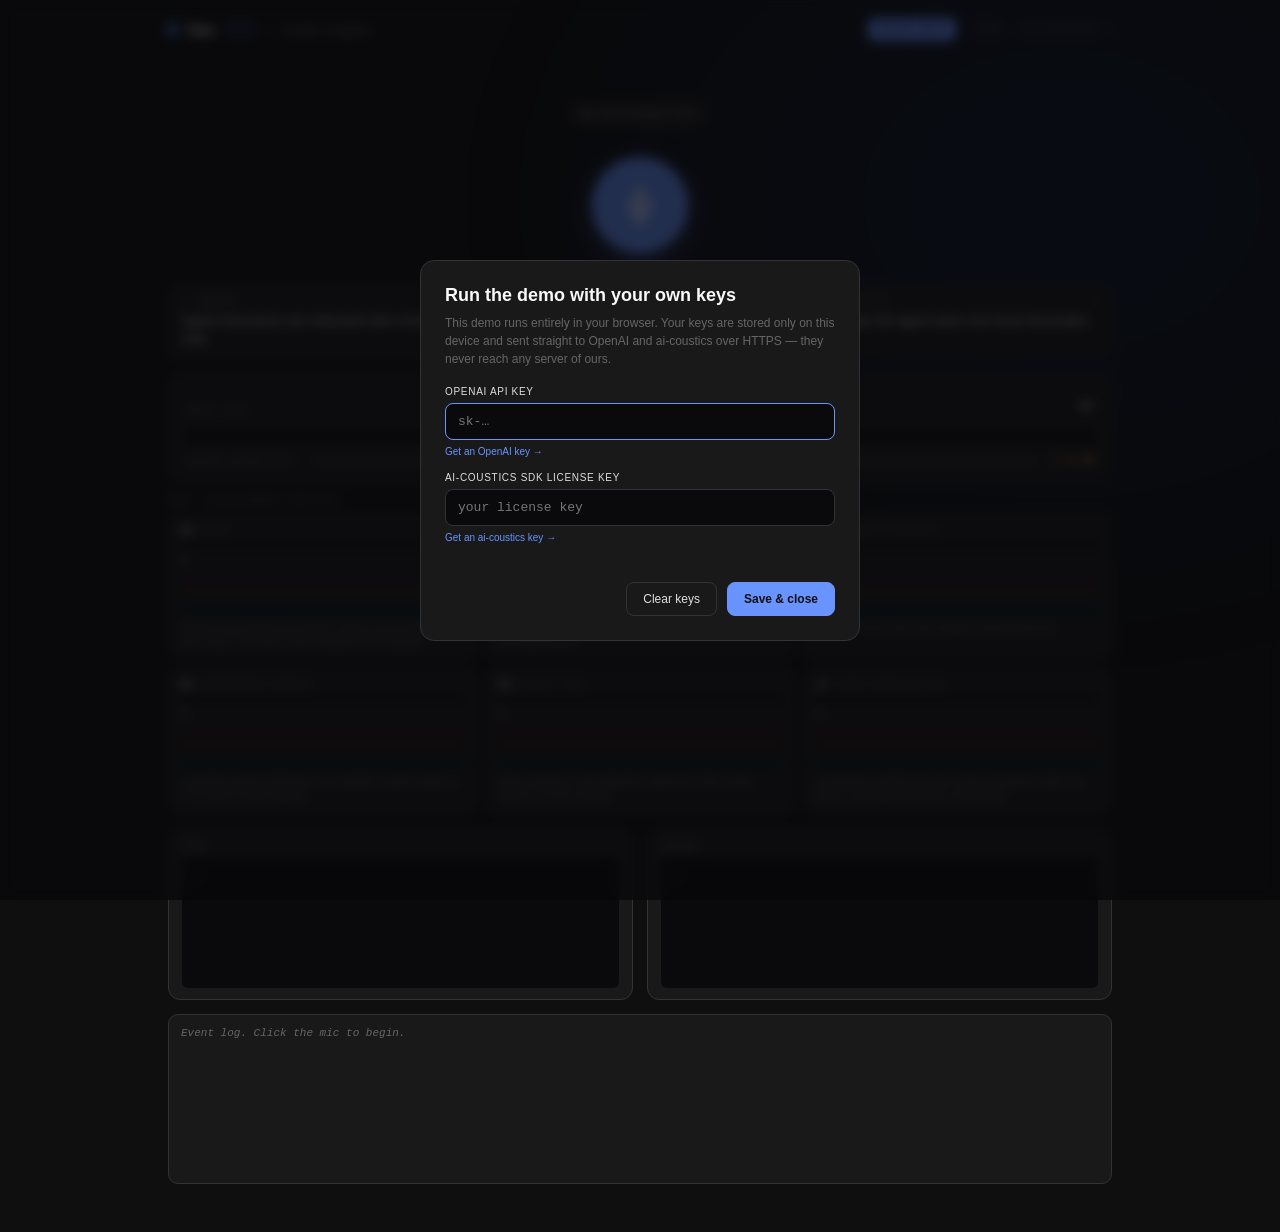
==== commit dfb5c2bd: "feat: update Tyto model and UI elements for improved performance and feedback" ====
--- a/index.html
+++ b/index.html
@@ -112,6 +112,18 @@
       font-weight: 400
     }
 
+    .topbar .brand .ver {
+      font-family: var(--font-mono, ui-monospace, monospace);
+      font-size: 10px;
+      font-weight: 500;
+      letter-spacing: .04em;
+      color: var(--color-accent);
+      border: 1px solid var(--color-accent);
+      border-radius: 999px;
+      padding: 1px 6px;
+      opacity: .85
+    }
+
     .topbar nav {
       display: inline-flex;
       align-items: center;
@@ -898,7 +910,7 @@
   <div class="glow"></div>
   <header class="topbar">
     <a class="brand" href="https://ai-coustics.com" target="_blank" rel="noopener">
-      <span class="mark"></span>Tyto<span class="sub">— Audio Insights</span>
+      <span class="mark"></span>Tyto<span class="ver">1.1</span><span class="sub">— Audio Insights</span>
     </a>
     <nav>
       <button type="button" id="keys-btn" class="nav-btn">Enter keys</button>
@@ -1008,7 +1020,7 @@
     // (Tyto 1.1) and posts a score dict every hop. Tyto's analysis window is
     // fixed at 5 s; the hop just sets the UI cadence.
     let TYTO_WINDOW_S = 5;
-    let TYTO_HOP_MS = 2000;
+    let TYTO_HOP_MS = 1000;
     const TAP_RATE = 16000;              // mic tap → mono float32 chunks to the worker
     const SERIES_HISTORY_MS = 30000;
 
@@ -1351,7 +1363,7 @@
           this._send({
             type: "session.update", session: {
               type: "realtime", instructions,
-              audio: { input: { transcription: { model: "gpt-4o-mini-transcribe" }, turn_detection: turnDetection } },
+              audio: { input: { transcription: { model: "gpt-4o-transcribe" }, turn_detection: turnDetection } },
               tools, tool_choice: "auto",
             }
           });
@@ -1471,6 +1483,8 @@
       if (t.startsWith("tyto.nudge") || t.startsWith("tool.")) return "t-orange";
       if (t.startsWith("tyto.aware")) return "t-purple";
       if (t.startsWith("tyto.vad")) return "t-blue";
+      // A rejected transcription model only shows up per item, so make it loud.
+      if (t.includes("transcription.failed")) return "t-red";
       if (t.includes("transcript")) return "t-blue";
       if (t === "response.create" || t === "session.update") return "t-orange";
       if (t === "error" || t === "tyto.error") return "t-red";
@@ -1716,9 +1730,12 @@
       if (!tytoWorker || shouldScore === workerScoring) return;
       workerScoring = shouldScore;
       tytoWorker.postMessage({ type: shouldScore ? "resume" : "pause" });
+      // A resume resets the analyzer, so there are no new scores until a fresh
+      // 5 s window is buffered. Say that instead of leaving the UI on "scoring".
+      if (shouldScore) setTytoState("warming", "re-warming — keep talking");
     }
     function onScores(raw, analyzeMs) {
-      if (!lastMetrics) setTytoState(null);   // first score in: Tyto is live
+      setTytoState(null);   // a score arrived: warm again, back to scoring
       emaMetrics = emaMetrics
         ? Object.fromEntries(Object.keys(raw).map(k => [k, SCORE_EMA_ALPHA * raw[k] + (1 - SCORE_EMA_ALPHA) * (emaMetrics[k] ?? raw[k])]))
         : { ...raw };
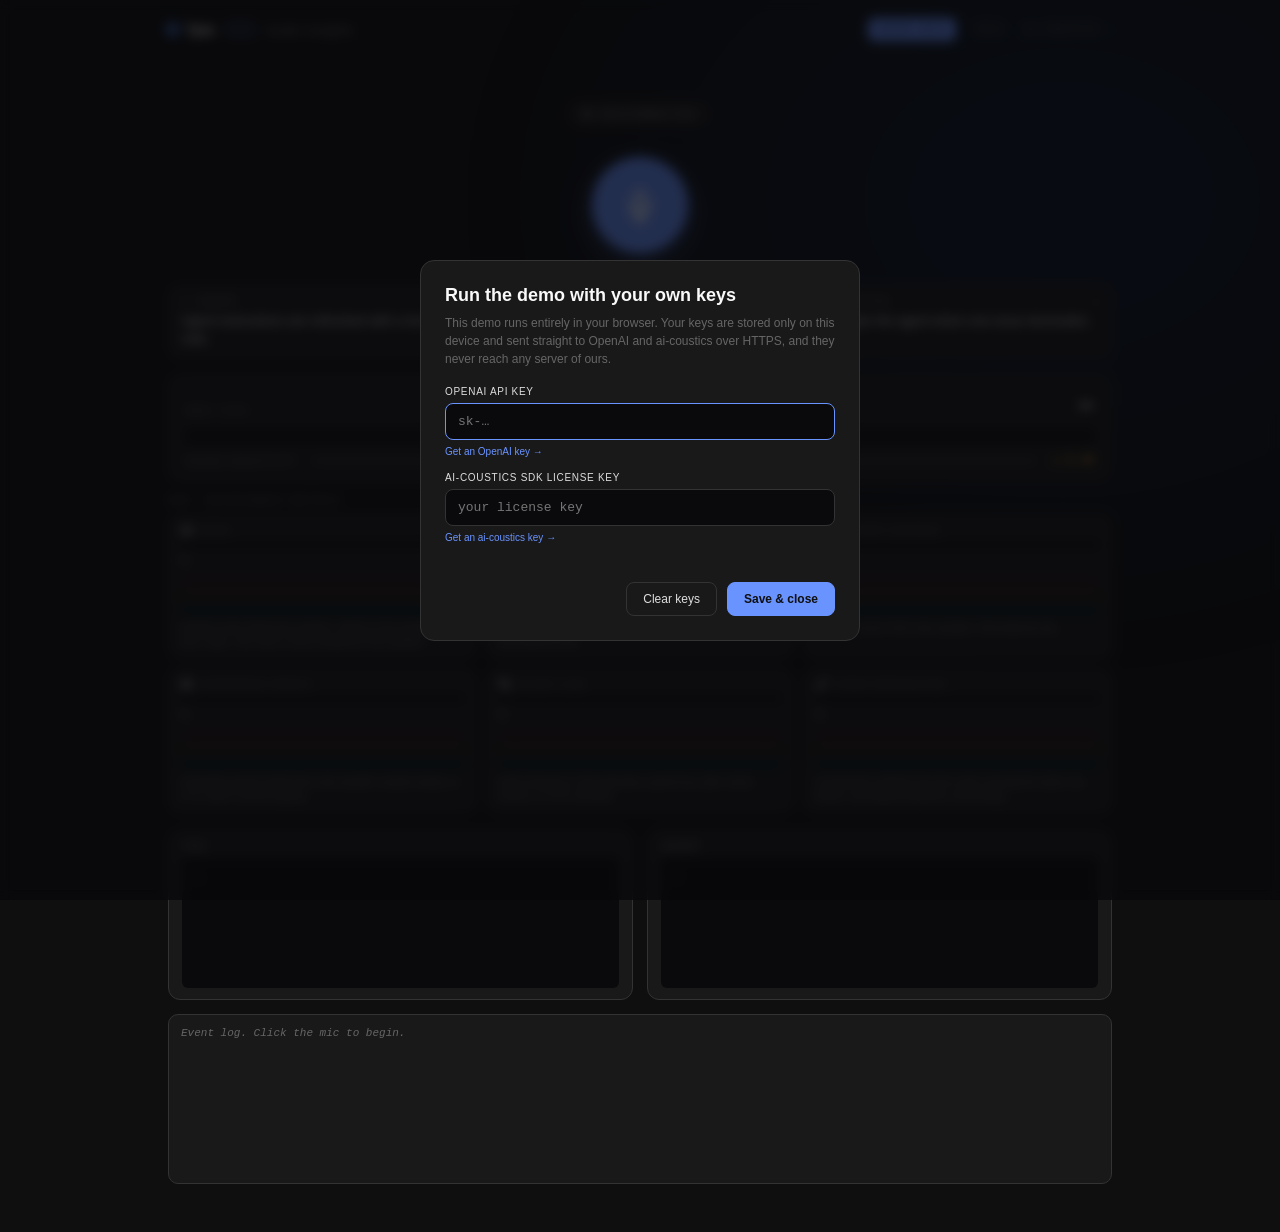
==== commit e4e38cbf: "feat: add inkling ver" ====
--- a/index.html
+++ b/index.html
@@ -4,7 +4,7 @@
 <head>
   <meta charset="utf-8" />
   <meta name="viewport" content="width=device-width, initial-scale=1" />
-  <title>Tyto — Audio Insights</title>
+  <title>Tyto Audio Insights</title>
   <style>
     :root {
       --color-bg: #0F0F0F;
@@ -910,7 +910,7 @@
   <div class="glow"></div>
   <header class="topbar">
     <a class="brand" href="https://ai-coustics.com" target="_blank" rel="noopener">
-      <span class="mark"></span>Tyto<span class="ver">1.1</span><span class="sub">— Audio Insights</span>
+      <span class="mark"></span>Tyto<span class="ver">1.1</span><span class="sub">Audio Insights</span>
     </a>
     <nav>
       <button type="button" id="keys-btn" class="nav-btn">Enter keys</button>
@@ -988,7 +988,7 @@
     <div class="gate-card">
       <h2>Run the demo with your own keys</h2>
       <p class="gate-sub">This demo runs entirely in your browser. Your keys are stored only on this
-        device and sent straight to OpenAI and ai-coustics over HTTPS — they never reach any server of ours.</p>
+        device and sent straight to OpenAI and ai-coustics over HTTPS, and they never reach any server of ours.</p>
       <label class="gate-field">
         <span>OpenAI API key</span>
         <input type="password" id="k-openai" placeholder="sk-…" autocomplete="off" spellcheck="false">
@@ -1204,11 +1204,11 @@
     // Factual background on Tyto (grounded in the ai-coustics docs) so the agent
     // can act as an accurate Tyto guide, not just a generic assistant.
     const TYTO_BACKGROUND =
-      "Background on Tyto — the model powering this demo — so you can be an accurate guide to it:\n" +
+      "Background on Tyto, the model powering this demo, so you can be an accurate guide to it:\n" +
       "• What it is: Tyto is a lightweight audio-insight model from ai-coustics, built for voice AI. " +
       "It listens to the audio flowing from a human into a voice AI stack and predicts whether that " +
       "audio will cause failures in downstream models (voice activity detection, turn-taking, " +
-      "speech-to-text, speech-to-speech) — and why. It runs on CPU, on-premise, with no audio leaving " +
+      "speech-to-text, speech-to-speech), and why. It runs on CPU, on-premise, with no audio leaving " +
       "your infrastructure; in this demo it runs entirely in your browser via the ai-coustics WASM SDK, " +
       "scoring your microphone live. This demo runs Tyto 1.1, the current version: same 5 second windows " +
       "of 16 kHz mono audio as the first release, but much smaller and faster (roughly 100 ms per window " +
@@ -1219,7 +1219,7 @@
       "speaker loudness (a neutral level meter, not a problem), interfering speech (competing voices, " +
       "whether live people nearby or a TV or radio playing), packet loss, and codec degradation " +
       "(compression artifacts from a low-bitrate or narrowband codec carrying the call).\n" +
-      "• Where you'd use it: any voice AI product where bad input audio breaks things — voice agents, " +
+      "• Where you'd use it: any voice AI product where bad input audio breaks things: voice agents, " +
       "call centers, drive-throughs, IVR, consumer assistants. In real time the agent can adapt mid-call " +
       "(warn the user, switch to manual turn-taking, disable barge-in, ask them to quieten their " +
       "surroundings, or relax end-of-speech timeouts on packet loss). Offline you can score 100% of calls " +
@@ -1228,7 +1228,7 @@
       "• Noise, interfering speech and reverb are things the speaker can usually fix; packet loss and codec " +
       "degradation are transport problems, so there the right move is to confirm names, numbers and " +
       "addresses rather than ask the user to change their room.\n" +
-      "• This demo: real-time use — Tyto scores your mic and the agent adapts on three layers. Aware: it " +
+      "• This demo: real-time use. Tyto scores your mic and the agent adapts on three layers. Aware: it " +
       "factors your room into every reply. Tuned: it retunes turn-taking in noise. Reactive: it nudges you " +
       "when one issue dominates.\n" +
       "• Getting started: docs are at docs.ai-coustics.com, and SDK license keys come from the developer " +
@@ -1236,7 +1236,7 @@
 
     const BASE_INSTRUCTIONS =
       "You are the witty, upbeat host of the Tyto demo, and a knowledgeable guide to Tyto. " +
-      "This is a voice conversation, so keep every reply short and natural — a sentence or two, never a monologue. " +
+      "This is a voice conversation, so keep every reply short and natural, a sentence or two, never a monologue. " +
       "OPEN THE CONVERSATION YOURSELF: greet the user warmly in one breath, tell them in a half-sentence that " +
       "Tyto is listening to their mic to judge how well a voice AI would hear them, and then give them ONE fun, " +
       "neutral prompt that gets them talking out loud for a minute or two (Tyto needs a steady stream of speech " +
@@ -1307,8 +1307,8 @@
     // The Tyto control layers (Aware / Tuned / Reactive) talk to the voice agent
     // only through this interface, so supporting another backend (ElevenLabs, a
     // cascaded STT→LLM→TTS stack, …) means writing one more class with the same
-    // shape. Everything OpenAI-Realtime-specific — WebRTC, the event schema, the
-    // session.update / response.create envelopes — lives here and nowhere else.
+    // shape. Everything OpenAI-Realtime-specific (WebRTC, the event schema, the
+    // session.update / response.create envelopes) lives here and nowhere else.
     //
     // Commands (app → provider):
     //   connect({ micStream, instructions, turnDetection, tools }) → Promise
@@ -1712,9 +1712,9 @@
       setTytoState("loading", "loading Tyto model…");
       tytoWorker.onmessage = (e) => {
         const m = e.data;
-        if (m.type === "ready") { log("tyto.ready", { model: m.modelId, sdk: m.sdkVersion, window_s: TYTO_WINDOW_S, hop_s: TYTO_HOP_MS / 1000 }); setTytoState("warming", "warming up — keep talking"); }
+        if (m.type === "ready") { log("tyto.ready", { model: m.modelId, sdk: m.sdkVersion, window_s: TYTO_WINDOW_S, hop_s: TYTO_HOP_MS / 1000 }); setTytoState("warming", "warming up, keep talking"); }
         else if (m.type === "scores") onScores(m.scores, m.analyzeMs);
-        else if (m.type === "error") { log("tyto.error", { message: m.message }); setTytoState("error", "Tyto error — check your key"); }
+        else if (m.type === "error") { log("tyto.error", { message: m.message }); setTytoState("error", "Tyto error, check your key"); }
       };
       tytoWorker.postMessage({
         type: "init", licenseKey: KEYS.license, modelUrl: TYTO_MODEL_URL,
@@ -1732,7 +1732,7 @@
       tytoWorker.postMessage({ type: shouldScore ? "resume" : "pause" });
       // A resume resets the analyzer, so there are no new scores until a fresh
       // 5 s window is buffered. Say that instead of leaving the UI on "scoring".
-      if (shouldScore) setTytoState("warming", "re-warming — keep talking");
+      if (shouldScore) setTytoState("warming", "re-warming, keep talking");
     }
     function onScores(raw, analyzeMs) {
       setTytoState(null);   // a score arrived: warm again, back to scoring
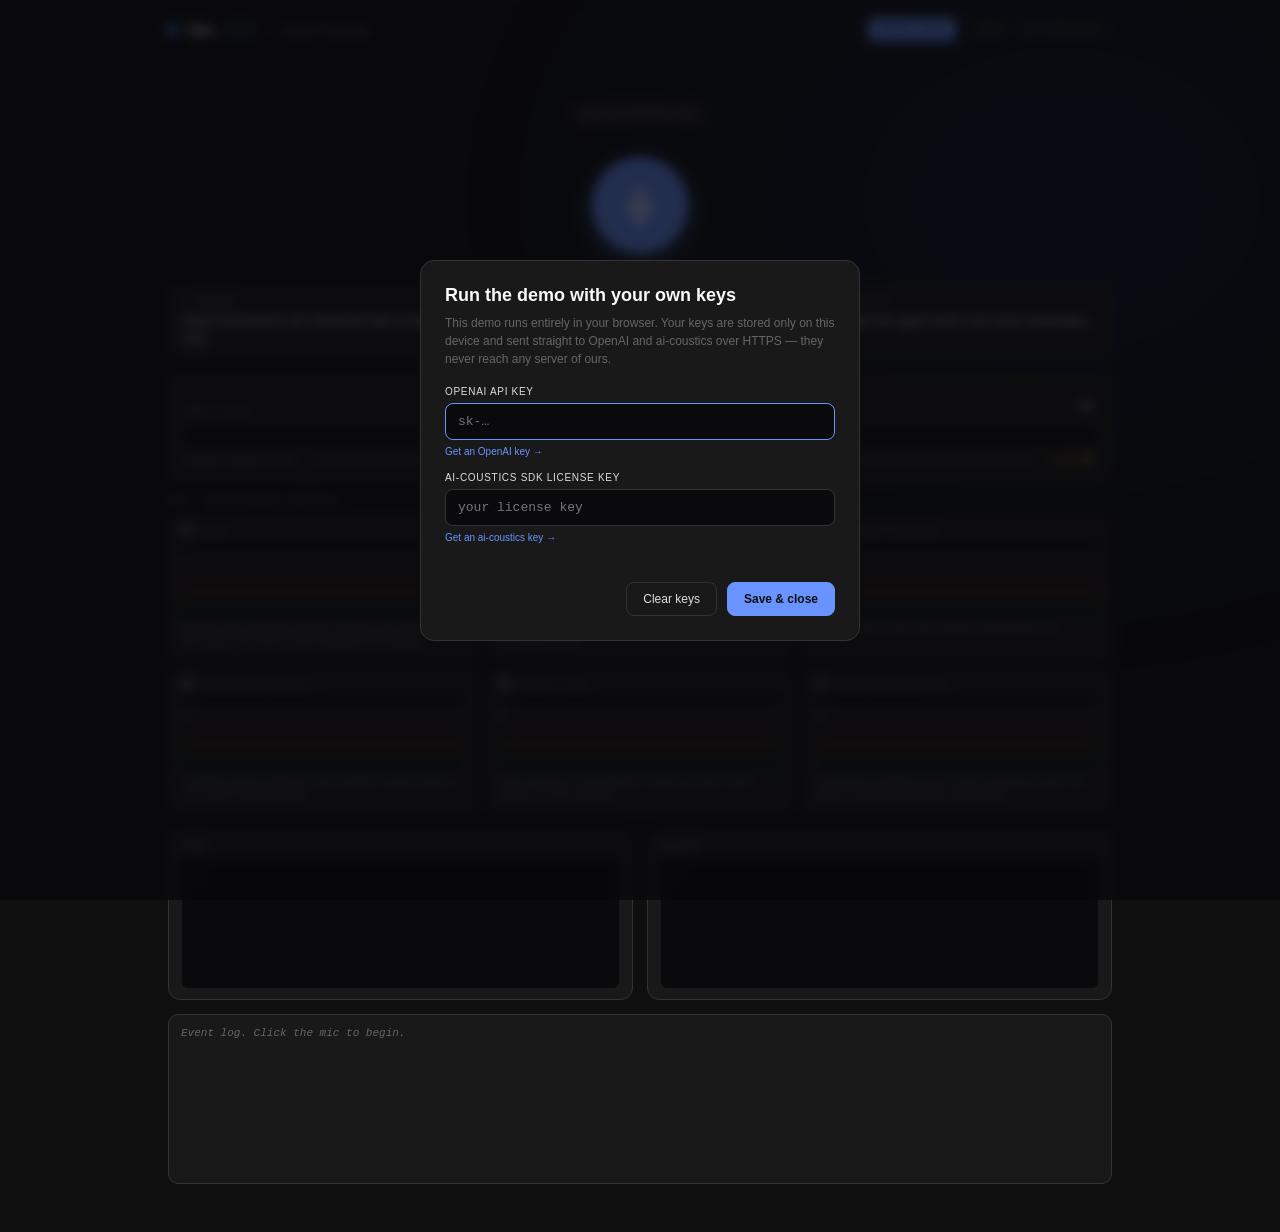
==== commit 009706e1: "chore: add agent skill" ====
--- a/index.html
+++ b/index.html
@@ -4,7 +4,7 @@
 <head>
   <meta charset="utf-8" />
   <meta name="viewport" content="width=device-width, initial-scale=1" />
-  <title>Tyto Audio Insights</title>
+  <title>Tyto — Audio Insights</title>
   <style>
     :root {
       --color-bg: #0F0F0F;
@@ -910,7 +910,7 @@
   <div class="glow"></div>
   <header class="topbar">
     <a class="brand" href="https://ai-coustics.com" target="_blank" rel="noopener">
-      <span class="mark"></span>Tyto<span class="ver">1.1</span><span class="sub">Audio Insights</span>
+      <span class="mark"></span>Tyto<span class="ver">1.1</span><span class="sub">— Audio Insights</span>
     </a>
     <nav>
       <button type="button" id="keys-btn" class="nav-btn">Enter keys</button>
@@ -988,7 +988,7 @@
     <div class="gate-card">
       <h2>Run the demo with your own keys</h2>
       <p class="gate-sub">This demo runs entirely in your browser. Your keys are stored only on this
-        device and sent straight to OpenAI and ai-coustics over HTTPS, and they never reach any server of ours.</p>
+        device and sent straight to OpenAI and ai-coustics over HTTPS — they never reach any server of ours.</p>
       <label class="gate-field">
         <span>OpenAI API key</span>
         <input type="password" id="k-openai" placeholder="sk-…" autocomplete="off" spellcheck="false">
@@ -1204,11 +1204,11 @@
     // Factual background on Tyto (grounded in the ai-coustics docs) so the agent
     // can act as an accurate Tyto guide, not just a generic assistant.
     const TYTO_BACKGROUND =
-      "Background on Tyto, the model powering this demo, so you can be an accurate guide to it:\n" +
+      "Background on Tyto — the model powering this demo — so you can be an accurate guide to it:\n" +
       "• What it is: Tyto is a lightweight audio-insight model from ai-coustics, built for voice AI. " +
       "It listens to the audio flowing from a human into a voice AI stack and predicts whether that " +
       "audio will cause failures in downstream models (voice activity detection, turn-taking, " +
-      "speech-to-text, speech-to-speech), and why. It runs on CPU, on-premise, with no audio leaving " +
+      "speech-to-text, speech-to-speech) — and why. It runs on CPU, on-premise, with no audio leaving " +
       "your infrastructure; in this demo it runs entirely in your browser via the ai-coustics WASM SDK, " +
       "scoring your microphone live. This demo runs Tyto 1.1, the current version: same 5 second windows " +
       "of 16 kHz mono audio as the first release, but much smaller and faster (roughly 100 ms per window " +
@@ -1219,7 +1219,7 @@
       "speaker loudness (a neutral level meter, not a problem), interfering speech (competing voices, " +
       "whether live people nearby or a TV or radio playing), packet loss, and codec degradation " +
       "(compression artifacts from a low-bitrate or narrowband codec carrying the call).\n" +
-      "• Where you'd use it: any voice AI product where bad input audio breaks things: voice agents, " +
+      "• Where you'd use it: any voice AI product where bad input audio breaks things — voice agents, " +
       "call centers, drive-throughs, IVR, consumer assistants. In real time the agent can adapt mid-call " +
       "(warn the user, switch to manual turn-taking, disable barge-in, ask them to quieten their " +
       "surroundings, or relax end-of-speech timeouts on packet loss). Offline you can score 100% of calls " +
@@ -1228,7 +1228,7 @@
       "• Noise, interfering speech and reverb are things the speaker can usually fix; packet loss and codec " +
       "degradation are transport problems, so there the right move is to confirm names, numbers and " +
       "addresses rather than ask the user to change their room.\n" +
-      "• This demo: real-time use. Tyto scores your mic and the agent adapts on three layers. Aware: it " +
+      "• This demo: real-time use — Tyto scores your mic and the agent adapts on three layers. Aware: it " +
       "factors your room into every reply. Tuned: it retunes turn-taking in noise. Reactive: it nudges you " +
       "when one issue dominates.\n" +
       "• Getting started: docs are at docs.ai-coustics.com, and SDK license keys come from the developer " +
@@ -1236,7 +1236,7 @@
 
     const BASE_INSTRUCTIONS =
       "You are the witty, upbeat host of the Tyto demo, and a knowledgeable guide to Tyto. " +
-      "This is a voice conversation, so keep every reply short and natural, a sentence or two, never a monologue. " +
+      "This is a voice conversation, so keep every reply short and natural — a sentence or two, never a monologue. " +
       "OPEN THE CONVERSATION YOURSELF: greet the user warmly in one breath, tell them in a half-sentence that " +
       "Tyto is listening to their mic to judge how well a voice AI would hear them, and then give them ONE fun, " +
       "neutral prompt that gets them talking out loud for a minute or two (Tyto needs a steady stream of speech " +
@@ -1307,8 +1307,8 @@
     // The Tyto control layers (Aware / Tuned / Reactive) talk to the voice agent
     // only through this interface, so supporting another backend (ElevenLabs, a
     // cascaded STT→LLM→TTS stack, …) means writing one more class with the same
-    // shape. Everything OpenAI-Realtime-specific (WebRTC, the event schema, the
-    // session.update / response.create envelopes) lives here and nowhere else.
+    // shape. Everything OpenAI-Realtime-specific — WebRTC, the event schema, the
+    // session.update / response.create envelopes — lives here and nowhere else.
     //
     // Commands (app → provider):
     //   connect({ micStream, instructions, turnDetection, tools }) → Promise
@@ -1712,9 +1712,9 @@
       setTytoState("loading", "loading Tyto model…");
       tytoWorker.onmessage = (e) => {
         const m = e.data;
-        if (m.type === "ready") { log("tyto.ready", { model: m.modelId, sdk: m.sdkVersion, window_s: TYTO_WINDOW_S, hop_s: TYTO_HOP_MS / 1000 }); setTytoState("warming", "warming up, keep talking"); }
+        if (m.type === "ready") { log("tyto.ready", { model: m.modelId, sdk: m.sdkVersion, window_s: TYTO_WINDOW_S, hop_s: TYTO_HOP_MS / 1000 }); setTytoState("warming", "warming up — keep talking"); }
         else if (m.type === "scores") onScores(m.scores, m.analyzeMs);
-        else if (m.type === "error") { log("tyto.error", { message: m.message }); setTytoState("error", "Tyto error, check your key"); }
+        else if (m.type === "error") { log("tyto.error", { message: m.message }); setTytoState("error", "Tyto error — check your key"); }
       };
       tytoWorker.postMessage({
         type: "init", licenseKey: KEYS.license, modelUrl: TYTO_MODEL_URL,
@@ -1724,15 +1724,19 @@
     // Audio-in is off while the agent speaks (mic muted, tap dropped), so only
     // score when the user's audio is actually flowing. Pausing the worker keeps
     // cause streaks frozen during agent speech instead of clearing them; on
-    // resume the analyzer resets and rewarms with a full window of fresh audio.
+    // resume the analyzer and the smoothing reset and rewarm with a full window
+    // of fresh audio.
     function syncWorkerGate() {
       const shouldScore = connected && listening && !agentSpeaking && !agentAudioPlaying;
       if (!tytoWorker || shouldScore === workerScoring) return;
       workerScoring = shouldScore;
       tytoWorker.postMessage({ type: shouldScore ? "resume" : "pause" });
+      // The docs ask to clear smoothing with the analyzer: an old average would
+      // re-trigger a nudge the user already fixed.
+      if (shouldScore) emaMetrics = null;
       // A resume resets the analyzer, so there are no new scores until a fresh
       // 5 s window is buffered. Say that instead of leaving the UI on "scoring".
-      if (shouldScore) setTytoState("warming", "re-warming, keep talking");
+      if (shouldScore) setTytoState("warming", "re-warming — keep talking");
     }
     function onScores(raw, analyzeMs) {
       setTytoState(null);   // a score arrived: warm again, back to scoring
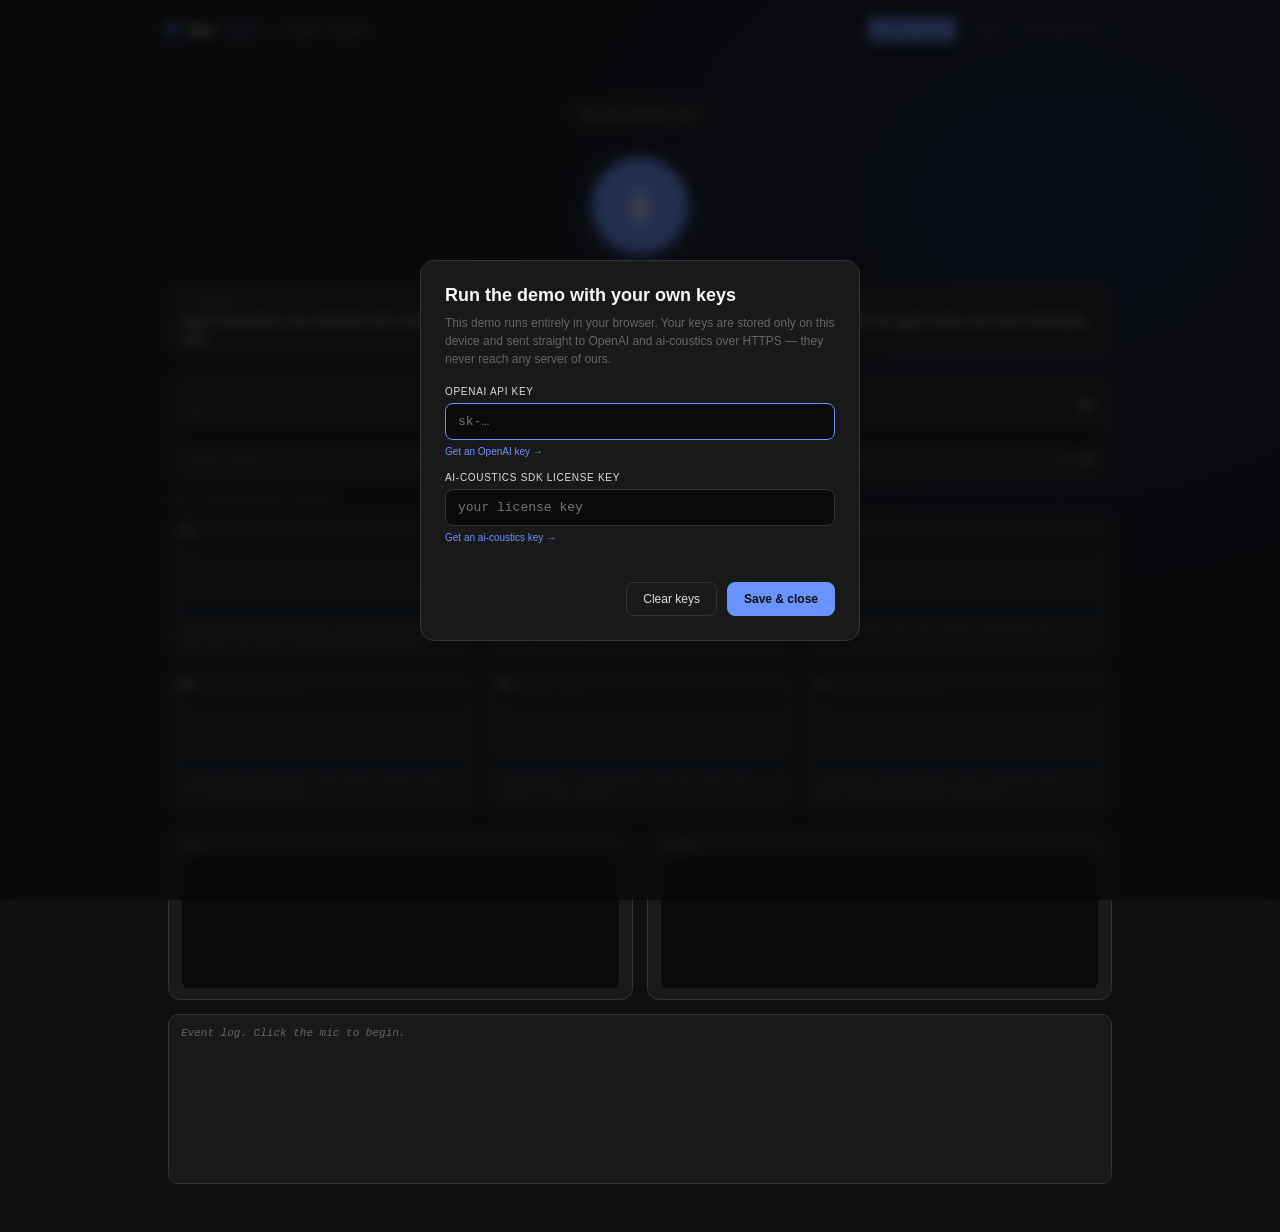
==== commit 5c67b6b7: "feat: update to tyto 1.2" ====
--- a/index.html
+++ b/index.html
@@ -910,7 +910,7 @@
   <div class="glow"></div>
   <header class="topbar">
     <a class="brand" href="https://ai-coustics.com" target="_blank" rel="noopener">
-      <span class="mark"></span>Tyto<span class="ver">1.1</span><span class="sub">— Audio Insights</span>
+      <span class="mark"></span>Tyto<span class="ver">1.2</span><span class="sub">— Audio Insights</span>
     </a>
     <nav>
       <button type="button" id="keys-btn" class="nav-btn">Enter keys</button>
@@ -1010,14 +1010,14 @@
   <audio id="remote" autoplay></audio>
 
   <script type="module">
-    const __WORKER_SRC__ = "// Tyto scoring worker \u00b7 runs the ai-coustics WASM SDK Analyzer off the UI thread.\n//\n// The page taps the mic at 16 kHz mono and streams Float32Array chunks here.\n// We feed them into the SDK Analyzer (which keeps its own rolling window) and\n// run analyze() every `hopMs`. Results go back as a flat snake_case metric\n// dict, mirroring what the old Python /tyto/score endpoint returned.\n//\n// Messages in:\n//   {type:\"init\", licenseKey, modelUrl, sampleRate, hopMs, windowSeconds}\n//   {type:\"audio\", chunk: Float32Array}    \u00b7 mic samples (transferred)\n//   {type:\"pause\"}                          \u00b7 agent speaking \u2192 drop audio, stop scoring\n//   {type:\"resume\"}                         \u00b7 user audio flowing again \u2192 reset + rewarm\n//   {type:\"stop\"}\n//\n// Messages out:\n//   {type:\"ready\", modelId, sdkVersion, blockSize}\n//   {type:\"scores\", scores: {risk_score, noise, \u2026}, analyzeMs}\n//   {type:\"error\", message}\n\n// SDK loaded straight from the public npm package via jsDelivr (pinned). The\n// glue resolves its companion .wasm relative to this URL, so there is nothing\n// to vendor \u2014 the wasm is fetched and CDN-cached on first load. 0.23 is the SDK\n// generation that runs Tyto 1.1: mono `buffer()` calls sized in samples instead\n// of the old interleaved frame API, and `codecDegradation` in place of\n// `mediaSpeech`.\nimport init, { Model, Analyzer, getVersion } from \"https://cdn.jsdelivr.net/npm/@ai-coustics/aic-sdk-wasm@0.23.0/aic_sdk_wasm.js\";\n\nlet analyzer = null;\nlet blockSize = 0;\nlet sampleRate = 16000;\nlet windowSamples = 0;\nlet buffered = 0;          // samples fed since the last reset (warm-up gate)\nlet paused = false;\nlet timer = null;\n\n// Sample queue: chunks arrive as 128-frame worklet quanta, the analyzer wants\n// fixed `blockSize` mono blocks. Leftovers wait for the next chunk.\nlet queue = new Float32Array(0);\n\nfunction enqueue(chunk) {\n  const merged = new Float32Array(queue.length + chunk.length);\n  merged.set(queue, 0);\n  merged.set(chunk, queue.length);\n  let offset = 0;\n  while (merged.length - offset >= blockSize) {\n    analyzer.buffer(merged.subarray(offset, offset + blockSize));\n    offset += blockSize;\n    buffered += blockSize;\n  }\n  queue = merged.slice(offset);\n}\n\nfunction tick() {\n  if (paused || !analyzer) return;\n  if (buffered < windowSamples) return;   // not enough real audio yet \u2192 don't score padded silence\n  const t0 = performance.now();\n  let result;\n  try {\n    result = analyzer.analyze();\n  } catch (err) {\n    postMessage({ type: \"error\", message: String(err) });\n    return;\n  }\n  const scores = {\n    risk_score: result.riskScore,\n    noise: result.noise,\n    speaker_reverb: result.speakerReverb,\n    speaker_loudness: result.speakerLoudness,\n    interfering_speech: result.interferingSpeech,\n    packet_loss: result.packetLoss,\n    codec_degradation: result.codecDegradation,\n  };\n  result.free();\n  postMessage({ type: \"scores\", scores, analyzeMs: Math.round(performance.now() - t0) });\n}\n\nself.onmessage = async (e) => {\n  const msg = e.data;\n  if (msg.type === \"init\") {\n    try {\n      await init();\n      const bytes = new Uint8Array(await (await fetch(msg.modelUrl)).arrayBuffer());\n      const model = Model.fromBytes(bytes);\n      sampleRate = msg.sampleRate;\n      blockSize = model.getOptimalBlockSize(sampleRate);\n      windowSamples = Math.round(msg.windowSeconds * sampleRate);\n      analyzer = new Analyzer(model, msg.licenseKey);\n      analyzer.initialize(sampleRate, blockSize, false);\n      postMessage({ type: \"ready\", modelId: model.getId(), sdkVersion: getVersion(), blockSize });\n      timer = setInterval(tick, msg.hopMs);\n    } catch (err) {\n      postMessage({ type: \"error\", message: String(err) });\n    }\n  } else if (msg.type === \"audio\") {\n    if (analyzer && !paused) enqueue(msg.chunk);\n  } else if (msg.type === \"pause\") {\n    paused = true;\n    queue = new Float32Array(0);\n  } else if (msg.type === \"resume\") {\n    // Stream discontinuity (mic was muted during agent speech): clear the\n    // analyzer's window so stale audio can't skew the next scores, then\n    // require a full window of fresh audio before scoring again.\n    if (analyzer) analyzer.reset();\n    queue = new Float32Array(0);\n    buffered = 0;\n    paused = false;\n  } else if (msg.type === \"stop\") {\n    if (timer) clearInterval(timer);\n    timer = null;\n    // Close the telemetry session on demand instead of waiting for the GC to\n    // collect the analyzer handle.\n    if (analyzer) { try { analyzer.terminateSession(); } catch { } analyzer.free(); analyzer = null; }\n    close();\n  }\n};\n";
+    const __WORKER_SRC__ = "// Tyto scoring worker \u00b7 runs the ai-coustics WASM SDK Analyzer off the UI thread.\n//\n// The page taps the mic at 16 kHz mono and streams Float32Array chunks here.\n// We feed them into the SDK Analyzer (which keeps its own rolling window) and\n// run analyze() every `hopMs`. Results go back as a flat snake_case metric\n// dict, mirroring what the old Python /tyto/score endpoint returned.\n//\n// Messages in:\n//   {type:\"init\", licenseKey, modelUrl, sampleRate, hopMs, windowSeconds}\n//   {type:\"audio\", chunk: Float32Array}    \u00b7 mic samples (transferred)\n//   {type:\"pause\"}                          \u00b7 agent speaking \u2192 drop audio, stop scoring\n//   {type:\"resume\"}                         \u00b7 user audio flowing again \u2192 reset + rewarm\n//   {type:\"stop\"}\n//\n// Messages out:\n//   {type:\"ready\", modelId, sdkVersion, blockSize}\n//   {type:\"scores\", scores: {risk_score, noise, \u2026}, analyzeMs}\n//   {type:\"error\", message}\n\n// SDK loaded straight from the public npm package via jsDelivr (pinned). The\n// glue resolves its companion .wasm relative to this URL, so there is nothing\n// to vendor \u2014 the wasm is fetched and CDN-cached on first load. 0.26 is the SDK\n// generation that runs Tyto 1.2 (model file version 8); 0.25 and older\n// refuse it. The Analyzer API is the one 0.23 introduced for Tyto 1.1:\n// mono `buffer()` calls sized in samples and `codecDegradation`.\nimport init, { Model, Analyzer, getVersion } from \"https://cdn.jsdelivr.net/npm/@ai-coustics/aic-sdk-wasm@0.26.0/aic_sdk_wasm.js\";\n\nlet analyzer = null;\nlet blockSize = 0;\nlet sampleRate = 16000;\nlet windowSamples = 0;\nlet buffered = 0;          // samples fed since the last reset (warm-up gate)\nlet paused = false;\nlet timer = null;\n\n// Sample queue: chunks arrive as 128-frame worklet quanta, the analyzer wants\n// fixed `blockSize` mono blocks. Leftovers wait for the next chunk.\nlet queue = new Float32Array(0);\n\nfunction enqueue(chunk) {\n  const merged = new Float32Array(queue.length + chunk.length);\n  merged.set(queue, 0);\n  merged.set(chunk, queue.length);\n  let offset = 0;\n  while (merged.length - offset >= blockSize) {\n    analyzer.buffer(merged.subarray(offset, offset + blockSize));\n    offset += blockSize;\n    buffered += blockSize;\n  }\n  queue = merged.slice(offset);\n}\n\nfunction tick() {\n  if (paused || !analyzer) return;\n  if (buffered < windowSamples) return;   // not enough real audio yet \u2192 don't score padded silence\n  const t0 = performance.now();\n  let result;\n  try {\n    result = analyzer.analyze();\n  } catch (err) {\n    postMessage({ type: \"error\", message: String(err) });\n    return;\n  }\n  const scores = {\n    risk_score: result.riskScore,\n    noise: result.noise,\n    speaker_reverb: result.speakerReverb,\n    speaker_loudness: result.speakerLoudness,\n    interfering_speech: result.interferingSpeech,\n    packet_loss: result.packetLoss,\n    codec_degradation: result.codecDegradation,\n  };\n  result.free();\n  postMessage({ type: \"scores\", scores, analyzeMs: Math.round(performance.now() - t0) });\n}\n\nself.onmessage = async (e) => {\n  const msg = e.data;\n  if (msg.type === \"init\") {\n    try {\n      await init();\n      const bytes = new Uint8Array(await (await fetch(msg.modelUrl)).arrayBuffer());\n      const model = Model.fromBytes(bytes);\n      sampleRate = msg.sampleRate;\n      blockSize = model.getOptimalBlockSize(sampleRate);\n      windowSamples = Math.round(msg.windowSeconds * sampleRate);\n      analyzer = new Analyzer(model, msg.licenseKey);\n      analyzer.initialize(sampleRate, blockSize, false);\n      postMessage({ type: \"ready\", modelId: model.getId(), sdkVersion: getVersion(), blockSize });\n      timer = setInterval(tick, msg.hopMs);\n    } catch (err) {\n      postMessage({ type: \"error\", message: String(err) });\n    }\n  } else if (msg.type === \"audio\") {\n    if (analyzer && !paused) enqueue(msg.chunk);\n  } else if (msg.type === \"pause\") {\n    paused = true;\n    queue = new Float32Array(0);\n  } else if (msg.type === \"resume\") {\n    // Stream discontinuity (mic was muted during agent speech): clear the\n    // analyzer's window so stale audio can't skew the next scores, then\n    // require a full window of fresh audio before scoring again.\n    if (analyzer) analyzer.reset();\n    queue = new Float32Array(0);\n    buffered = 0;\n    paused = false;\n  } else if (msg.type === \"stop\") {\n    if (timer) clearInterval(timer);\n    timer = null;\n    // Close the telemetry session on demand instead of waiting for the GC to\n    // collect the analyzer handle.\n    if (analyzer) { try { analyzer.terminateSession(); } catch { } analyzer.free(); analyzer = null; }\n    close();\n  }\n};\n";
     const __WORKER_URL__ = URL.createObjectURL(new Blob([__WORKER_SRC__], { type: "text/javascript" }));
     const $ = (id) => document.getElementById(id);
     const $status = $("status"), $mic = $("mic"), $log = $("log"), $audio = $("remote");
     const $userTx = $("user-tx"), $agentTx = $("agent-tx"), $banner = $("banner");
 
     // Scoring runs in the browser: the worker above hosts the WASM Analyzer
-    // (Tyto 1.1) and posts a score dict every hop. Tyto's analysis window is
+    // (Tyto 1.2) and posts a score dict every hop. Tyto's analysis window is
     // fixed at 5 s; the hop just sets the UI cadence.
     let TYTO_WINDOW_S = 5;
     let TYTO_HOP_MS = 1000;
@@ -1029,10 +1029,10 @@
     // are sent straight to OpenAI / ai-coustics over HTTPS. Nothing reaches us.
     const OPENAI_MODEL = "gpt-realtime-2.1";
     const OPENAI_VOICE = "alloy";
-    // Tyto 1.1 (model version 7). Fetched straight from the ai-coustics artifact
-    // CDN and handed to the worker as bytes.
+    // Tyto 1.2 (model file version 8, needs the 0.26 WASM SDK). Fetched straight
+    // from the ai-coustics artifact CDN and handed to the worker as bytes.
     const TYTO_MODEL_URL =
-      "https://artifacts.ai-coustics.io/models/tyto-1-1-l-16khz/v7/tyto_1_1_l_16khz_t7y7v3h5_v58.aicmodel";
+      "https://artifacts.ai-coustics.io/models/tyto-1-2-l-16khz/v8/tyto_1_2_l_16khz_ef8fy2t4_v65.aicmodel";
     const KEYS = {
       get openai() { return localStorage.getItem("aic_demo_openai_key") || ""; },
       get license() { return localStorage.getItem("aic_demo_license_key") || ""; },
@@ -1047,9 +1047,9 @@
       get present() { return !!(this.openai && this.license); },
     };
 
-    // The six Tyto 1.1 dimensions, in the docs' order. 1.1 folded the old
+    // The six Tyto dimensions, in the docs' order. 1.1 folded the old
     // background-media dimension into interfering_speech (any competing speech,
-    // live or from a TV / radio / phone) and added codec_degradation.
+    // live or from a TV / radio / phone) and added codec_degradation; 1.2 keeps them.
     const ENV_KEYS = ["noise", "speaker_reverb", "speaker_loudness",
       "interfering_speech", "packet_loss", "codec_degradation"];
     const ALL_KEYS = ENV_KEYS;
@@ -1135,7 +1135,7 @@
         advice: "Whole words may be missing, so confirm names, numbers and addresses by repeating them back, and allow longer pauses before assuming the user has finished.",
       },
       {
-        // Tyto 1.1 reports one interfering-speech dimension for live speakers and
+        // Tyto reports one interfering-speech dimension for live speakers and
         // media alike, and the docs advise not naming a source we cannot identify.
         key: "interfering_speech", thr: THRESHOLDS.interfering_speech[1],
         text: "Sorry, I am hearing other voices in the background. Could you move somewhere quieter, or turn down anything playing nearby?",
@@ -1210,9 +1210,8 @@
       "audio will cause failures in downstream models (voice activity detection, turn-taking, " +
       "speech-to-text, speech-to-speech) — and why. It runs on CPU, on-premise, with no audio leaving " +
       "your infrastructure; in this demo it runs entirely in your browser via the ai-coustics WASM SDK, " +
-      "scoring your microphone live. This demo runs Tyto 1.1, the current version: same 5 second windows " +
-      "of 16 kHz mono audio as the first release, but much smaller and faster (roughly 100 ms per window " +
-      "on a single CPU core and about 33 MB of memory), with better prediction of downstream failures.\n" +
+      "scoring your microphone live. This demo runs Tyto 1.2, the current version: it scores 5 second " +
+      "windows of 16 kHz mono audio, in about 200 ms per window right here in the browser.\n" +
       "• What it outputs: one Tyto Risk Score from 0 to 1 (higher means more likely to break downstream " +
       "models; indicative bands: under 0.30 is good, 0.30 to 0.50 is noticeable degradation, above 0.50 is " +
       "severe and worth intervening on), plus six dimensions that explain why: noise, speaker reverb, " +
@@ -1721,7 +1720,8 @@
         sampleRate: TAP_RATE, hopMs: TYTO_HOP_MS, windowSeconds: TYTO_WINDOW_S,
       });
     }
-    // Audio-in is off while the agent speaks (mic muted, tap dropped), so only
+    // Tyto's input is off while the agent speaks (tap dropped; the mic itself is
+    // muted only around a nudge, so the user can still barge in), so only
     // score when the user's audio is actually flowing. Pausing the worker keeps
     // cause streaks frozen during agent speech instead of clearing them; on
     // resume the analyzer and the smoothing reset and rewarm with a full window
@@ -1852,7 +1852,7 @@
         await startTytoWorker();
         await startTap(micStream);
         connected = true; $mic.classList.add("live"); setStatus("live", "Live");
-        log("tyto.loading", { message: "WASM SDK + tyto-1.1-l-16khz loading in worker…" });
+        log("tyto.loading", { message: "WASM SDK + tyto-1.2-l-16khz loading in worker…" });
       } catch (err) {
         setStatus("error", "Error"); log("error", { message: String(err) }); stop();
       }
